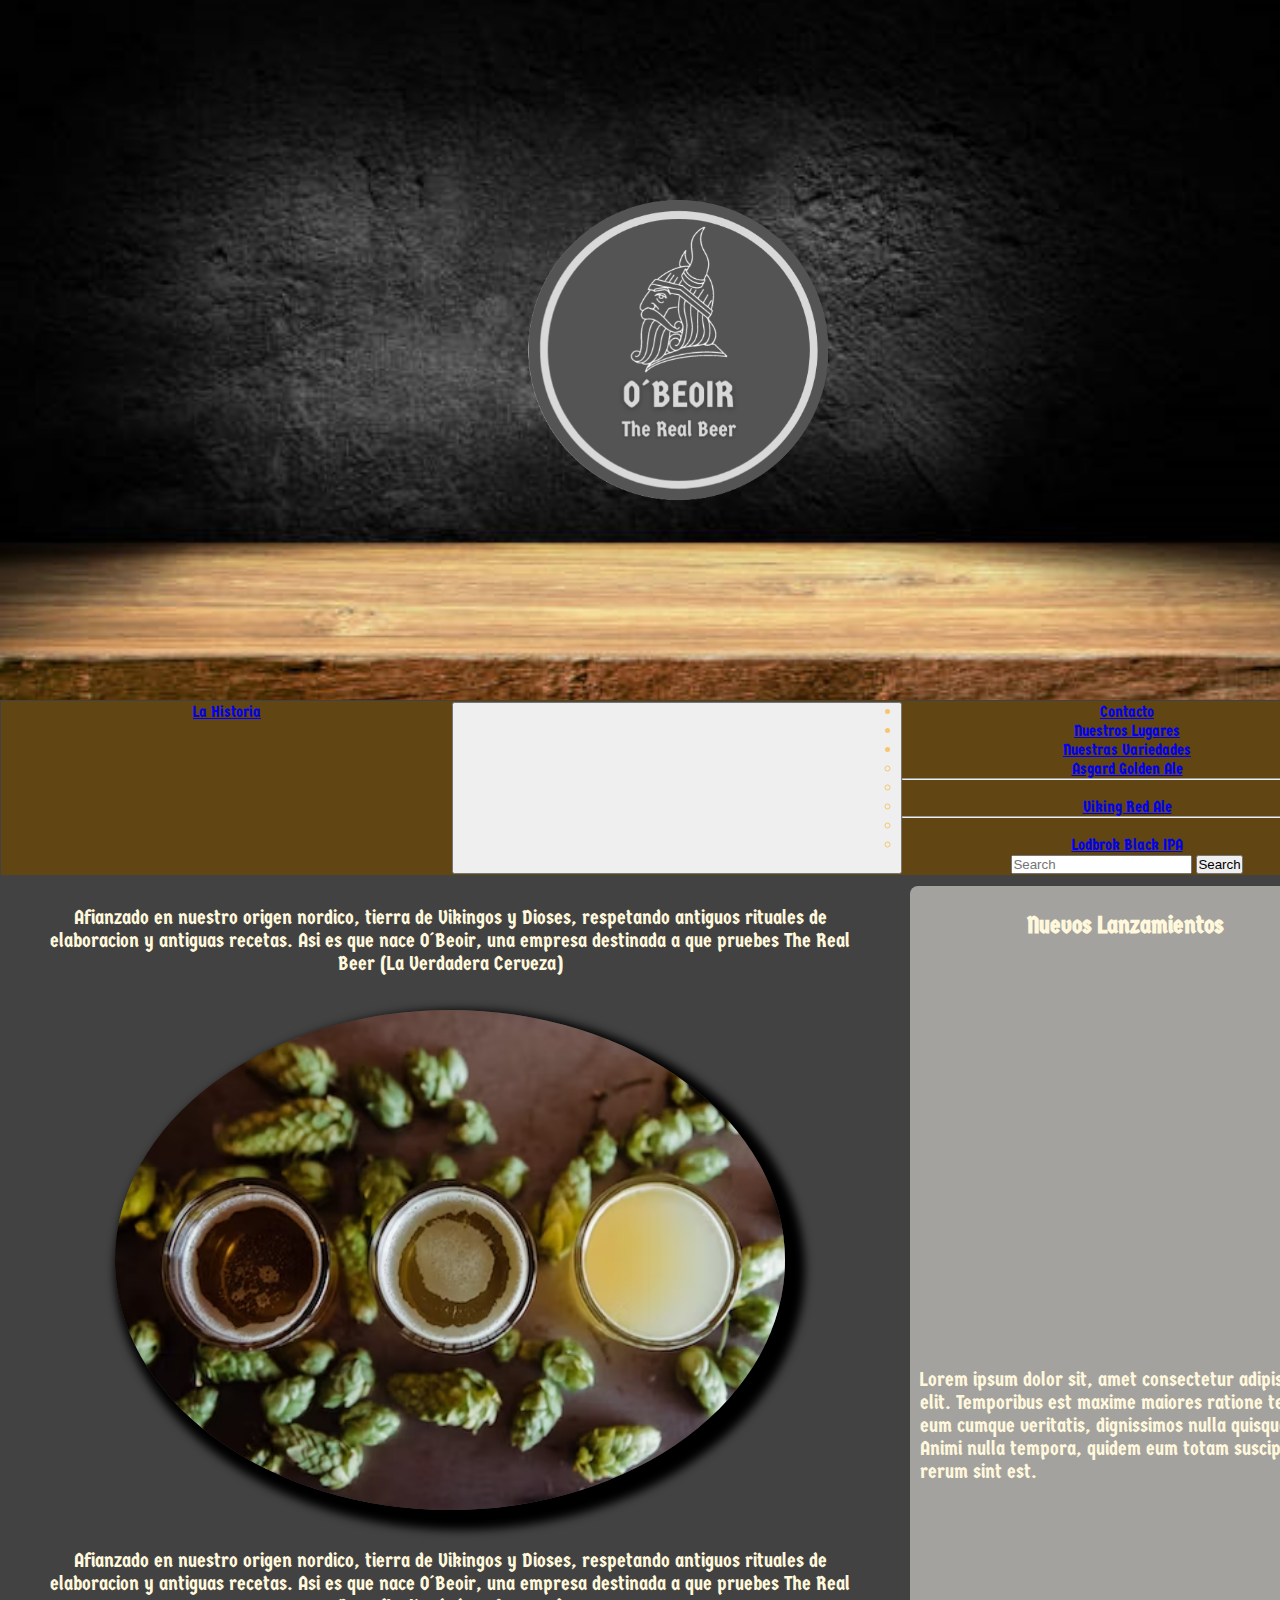
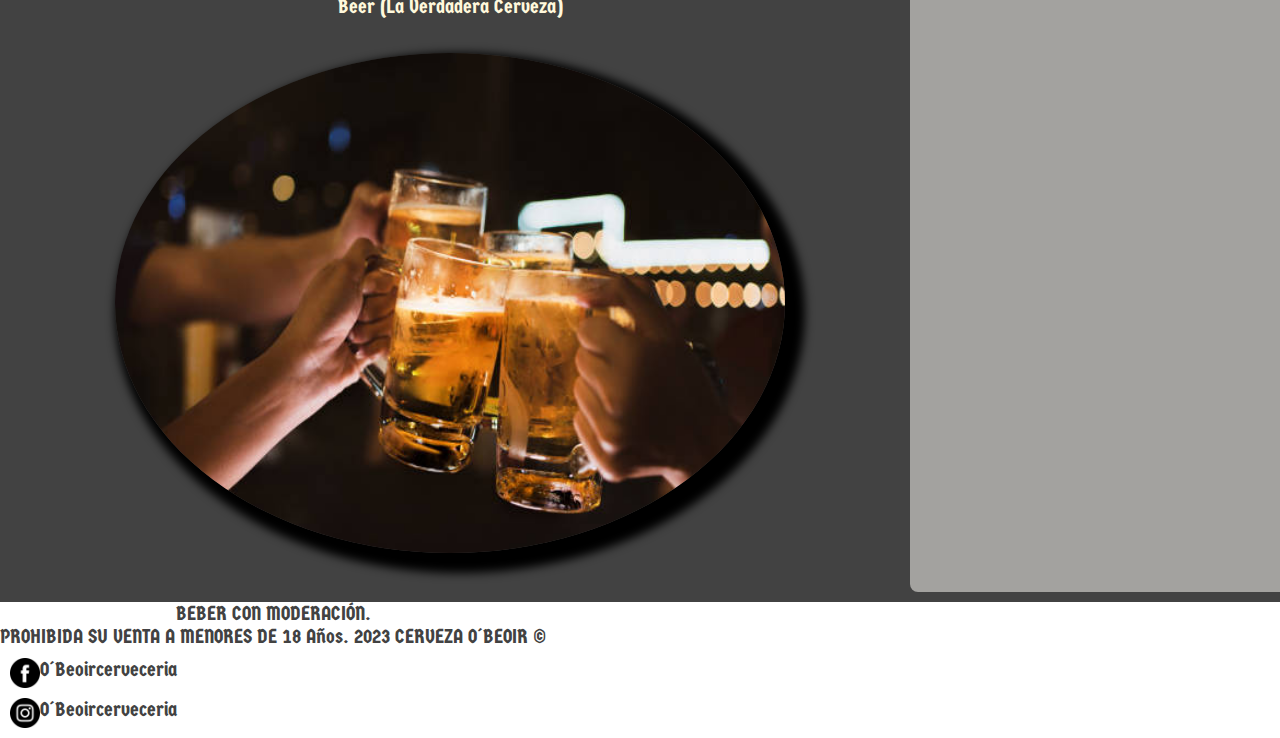
==== index.html @ e5085502 "first commit" ====
<!DOCTYPE html>
<html lang="en">
<head>
    <meta charset="UTF-8">
    <meta http-equiv="X-UA-Compatible" content="IE=edge">
    <meta name="viewport" content="width=device-width, initial-scale=1.0">
    <title>OBeoir Cerveceria</title>
    <link href="https://cdn.jsdelivr.net/npm/bootstrap@5.3.0-alpha1/dist/css/bootstrap.min.css" rel="stylesheet" integrity="sha384-GLhlTQ8iRABdZLl6O3oVMWSktQOp6b7In1Zl3/Jr59b6EGGoI1aFkw7cmDA6j6gD" crossorigin="anonymous">
    <link rel="stylesheet" href="./css/style.css">
    <link rel="preconnect" href="https://fonts.googleapis.com">
    <link rel="preconnect" href="https://fonts.gstatic.com" crossorigin>
    <link href="https://fonts.googleapis.com/css2?family=Germania+One&display=swap" rel="stylesheet">

</head>
<body class="body">
  <div class="container-fluid">
    <header class="header">
        <a class="logo" href="./index.html"><img src="./image/logo-ob.png" width="300PX" height="300px"></a>
    </header>
    <nav class="navbar navbar-expand-lg bg-body-tertiary">
        <div class="container-fluid">
          <a class="navbar-brand" href="./pages/lahistoria.html">La Historia</a>
          <button class="navbar-toggler" type="button" data-bs-toggle="collapse" data-bs-target="#navbarSupportedContent" aria-controls="navbarSupportedContent" aria-expanded="false" aria-label="Toggle navigation">
            <span class="navbar-toggler-icon"></span>
          </button>
          <div class="collapse navbar-collapse" id="navbarSupportedContent">
            <ul class="navbar-nav me-auto mb-2 mb-lg-0">
              <li class="nav-item">
                <a class="nav-link active" aria-current="page" href="./pages/contacto.html">Contacto</a>
              </li>
              <li class="nav-item">
                <a class="nav-link" href="./pages/nuestroslugares.html">Nuestros Lugares</a>
              </li>
              <li class="nav-item dropdown">
                <a class="nav-link dropdown-toggle" href="./pages/nuestrasvariedades.html" role="button" data-bs-toggle="dropdown" aria-expanded="false">
                  Nuestras Variedades
                </a>
                <ul class="dropdown-menu">
                  <li><a class="dropdown-item" href="./pages/nuestrasvariedades.html">Asgard Golden Ale</a></li>
                  <li><hr class="dropdown-divider"></li>
                  <li><a class="dropdown-item" href="./pages/nuestrasvariedades.html">Viking Red Ale</a></li>
                  <li><hr class="dropdown-divider"></li>
                  <li><a class="dropdown-item" href="./pages/nuestrasvariedades.html">Lodbrok Black IPA</a></li>
                </ul>
              </li>
            </ul>
            <form class="d-flex" role="search">
              <input class="form-control me-2" type="search" placeholder="Search" aria-label="Search">
              <button class="btn btn-outline-success" type="submit">Search</button>
            </form>
          </div>
        </div>
      </nav>
    <section class="section">
      <article>
        <p class="p">Afianzado en nuestro origen nordico, tierra de Vikingos y Dioses, respetando antiguos rituales de elaboracion y antiguas recetas. Asi es que nace O´Beoir, una empresa destinada a que pruebes The Real Beer (La Verdadera Cerveza)</p>
        <img class="img-article" src="./image/img-section1" alt="section1" width="670px" height="500px">
      </article>  
      <article>
        <p class="p">Afianzado en nuestro origen nordico, tierra de Vikingos y Dioses, respetando antiguos rituales de elaboracion y antiguas recetas. Asi es que nace O´Beoir, una empresa destinada a que pruebes The Real Beer (La Verdadera Cerveza)</p>
        <img class="img-article" src="./image/img-section2.jpg" alt="section2" width="670px" height="500px">
      </article>
    </section>
    <aside class="aside">
      <h2 class="h2">Nuevos Lanzamientos</h2>
      <iframe class="video" width="420" height="350" src="https://www.youtube.com/embed/lMfoo3arcHs" title="YouTube video player" frameborder="0" allow="accelerometer; autoplay; clipboard-write; encrypted-media; gyroscope; picture-in-picture; web-share" allowfullscreen></iframe>
      <p class="p">Lorem ipsum dolor sit, amet consectetur adipisicing elit. Temporibus est maxime maiores ratione tenetur eum cumque veritatis, dignissimos nulla quisquam. Animi nulla tempora, quidem eum totam suscipit rerum sint est.</p>
    </aside>
    <footer class="footer">
        <div class="divfooter">
            <p>BEBER CON MODERACIÓN.</p>
            <P>PROHIBIDA SU VENTA A MENORES DE 18 Años. 2023 CERVEZA O´BEOIR ©</p>
        </div>
        <div class="divfooter">
            <a class="material-icons" href="#"><img src="./image/facebook.jpg" width="30px">O´Beoircerveceria</a>
            <a class="material-icons" href="#"><img src="./image/instagram.jpg" width="30px">O´Beoircerveceria</a>
        </div>
    </footer>
  </div>
</body>
<script src="https://cdn.jsdelivr.net/npm/bootstrap@5.3.0-alpha1/dist/js/bootstrap.bundle.min.js" integrity="sha384-w76AqPfDkMBDXo30jS1Sgez6pr3x5MlQ1ZAGC+nuZB+EYdgRZgiwxhTBTkF7CXvN" crossorigin="anonymous"></script>
</html>
---- css/style.css ----
@import url('https://fonts.googleapis.com/css2?family=Germania+One&display=swap');

*{
    margin: 0;
    padding: 0;
    box-sizing: border-box;
}
.container-fluid{
    margin: 0;
    padding: 0;
    display: grid;
    grid-template-areas: 
    "header header header"
    "navbar navbar navbar"
    "section section aside"
    "section section aside"
    "footer footer footer";
    grid-template-columns: 450px 450px 450px;
    grid-template-rows: repeat(5,auto);

}
.header{
    grid-area: header;
    height: 700px;
    font-size: 25px;
    font-family: 'Germania One', cursive;
    background-image: url(../image/header.png);
    background-repeat: no-repeat;
    background-size: 1350px;
    color:rgb(32, 26, 15);
    
}

.logo{
    display: flex;
    justify-items: center;
    align-items: center;
    margin: 200px 528px;
}

.navbar{
    grid-area: navbar;
    max-width: 100%;
    margin: 1px;
    padding: 1px;
    font-family: 'Germania One', cursive;
    color: rgb(245, 198, 111);
    text-align: center;
    background-color: rgb(97, 70, 19);
}

.section{
    grid-area: section;
    background-color: rgb(66, 66, 66);
    margin: 10px;
    padding: 10px;
    text-align: center;
    color: rgb(163, 162, 159);
    font-size: 15px;
    font-family: 'Germania One', cursive;
}

.img-article{
    border-radius: 100%;
    box-shadow: 10px 10px 10px 10px black;
    margin: 25px;
    
}

.img-article:hover{
    transform: scale(1,1.8);
}

.body{
    background-color: rgb(66, 66, 66);
    font-family: 'Germania One', cursive;
    margin: 0px;
    padding: 0px;
}

.footer{
    grid-area: footer;
    font-family: 'Germania One', cursive;
    color: rgb(66, 66, 66);
    font-size: 20px;
    background-color: rgb(255, 255, 255);
    justify-items: left;
    align-items: center;
    text-align: center;
}

.material-icons{
    display: flex;
    justify-items: center;
    color: rgb(66, 66, 66);
    text-align: center;
    text-decoration: dashed;
    justify-content: center;
    margin: 10px;
}

.formulario{
    text-align: center;
    color: rgb(139, 92, 4);
    font-size: 15px;
    font-family: 'Germania One', cursive;
}

.h3{
    margin: 15px;
    padding: 10px;
    text-align: center;
    color: rgb(139, 92, 4);
    font-size: 25px;
    font-family: 'Germania One', cursive;
}

.h2{
    margin: 25px;
    color: cornsilk;
    text-align: center;

}
.aside{
    grid-area: aside;
    background-color:rgb(163, 162, 159);
    border-radius: 8px;
    margin: 10px;
}

.video{
    margin: 20px 5px;
}

.p{
    color: cornsilk;
    margin: 10px;
    font-size: 20px;
}

@media only screen and (min-width: 400px) and (max-width: 700px){

    .section{
        grid-column: 1 / 4;
        grid-row: 3 / 4;
    }

    .aside{
        grid-column: 1 / 4;
        grid-row: 4 / 5;
    }
}
/*css page nuestras variedades*/
.aside-nv{
    grid-area: aside;
    background-color:rgb(163, 162, 159);
    border-radius: 8px;
    margin: 10px;
}

.img-nv{
    border-radius: 10px;
    margin: 30px 75px;
    justify-content: center;
}

#golden{
    text-align: left;
    font-size: 30px;
    color: rgb(163, 162, 159);
    margin: 50px auto;
}

#red{
    text-align: left;
    font-size: 30px;
    color: rgb(163, 162, 159);
    margin: 50px auto;
}

#black{
    text-align: left;
    font-size: 30px;
    color: rgb(163, 162, 159);
    margin: 50px auto;
}

.h3{
    text-align: left;
    font-size: 45px;
    color: rgb(163, 162, 159);
}

.section-nv{
    grid-area: section;
    background-color: rgb(66, 66, 66);
    margin: 10px;
    padding: 10px;
    text-align: center;
    color: rgb(163, 162, 159);
    font-size: 15px;
    font-family: 'Germania One', cursive;
    }

@media only screen and (min-width: 400px) and (max-width: 700px){

    .aside-nv{
        grid-column: 1 / 4;
        grid-row: 3 / 4;
    }

    .section-nv{
        grid-column: 1 / 4;
        grid-row: 4 / 5;
    }
}

/*css la historia*/

.footer-hist{
    grid-area: footer;
    font-family: 'Germania One', cursive;
    color: rgb(66, 66, 66);
    font-size: 20px;
    background-color: rgb(255, 255, 255);
    justify-items: left;
    align-items: center;
    text-align: center;
    }

.section-hist{
    grid-area: aside;
    background-color: rgb(66, 66, 66);
    margin: 10px;
    padding: 10px;
    text-align: center;
    color: rgb(163, 162, 159);
    font-size: 15px;
    font-family: 'Germania One', cursive;
    }
    
    .aside-hist{
    grid-area: section;
    background-color:rgb(163, 162, 159);
    border-radius: 8px;
    margin: 10px;
}

.card{
    margin: 30px 60px;
}

/*css nuestros lugares*/

.section-nl1{
    grid-area: section, aside;
    background-color: rgb(66, 66, 66);
    margin: 40px 200px;
    padding: 10px;
    text-align: center;
    color: rgb(163, 162, 159);
    font-size: 15px;
    font-family: 'Germania One', cursive;
}

.section-nl2{
    grid-area: section, aside;
    background-color: rgb(66, 66, 66);
    margin: 50px 200px;
    padding: 10px;
    text-align: center;
    color: rgb(163, 162, 159);
    font-size: 15px;
    font-family: 'Germania One', cursive;
}

.footer-nl{
    grid-area: footer;
    font-family: 'Germania One', cursive;
    color: rgb(66, 66, 66);
    font-size: 20px;
    background-color: rgb(255, 255, 255);
    justify-items: left;
    align-items: center;
    text-align: center;
}
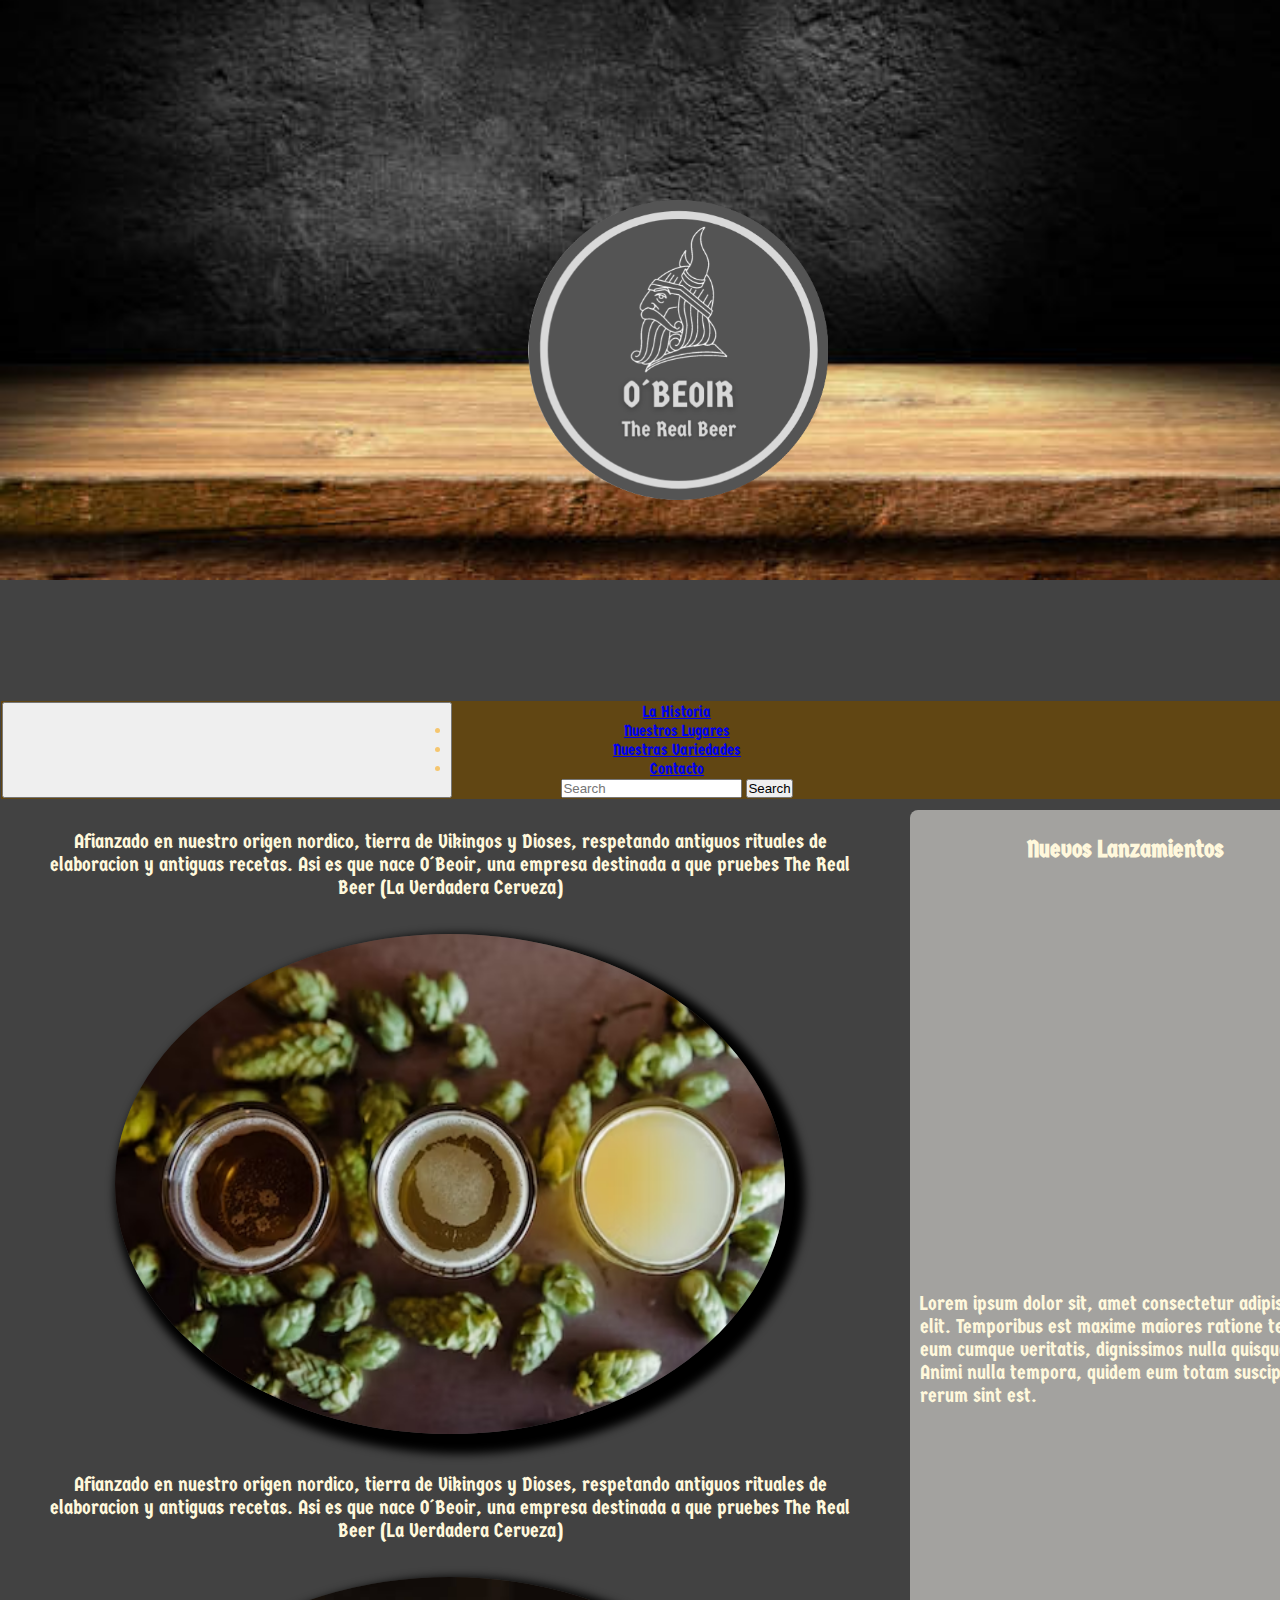
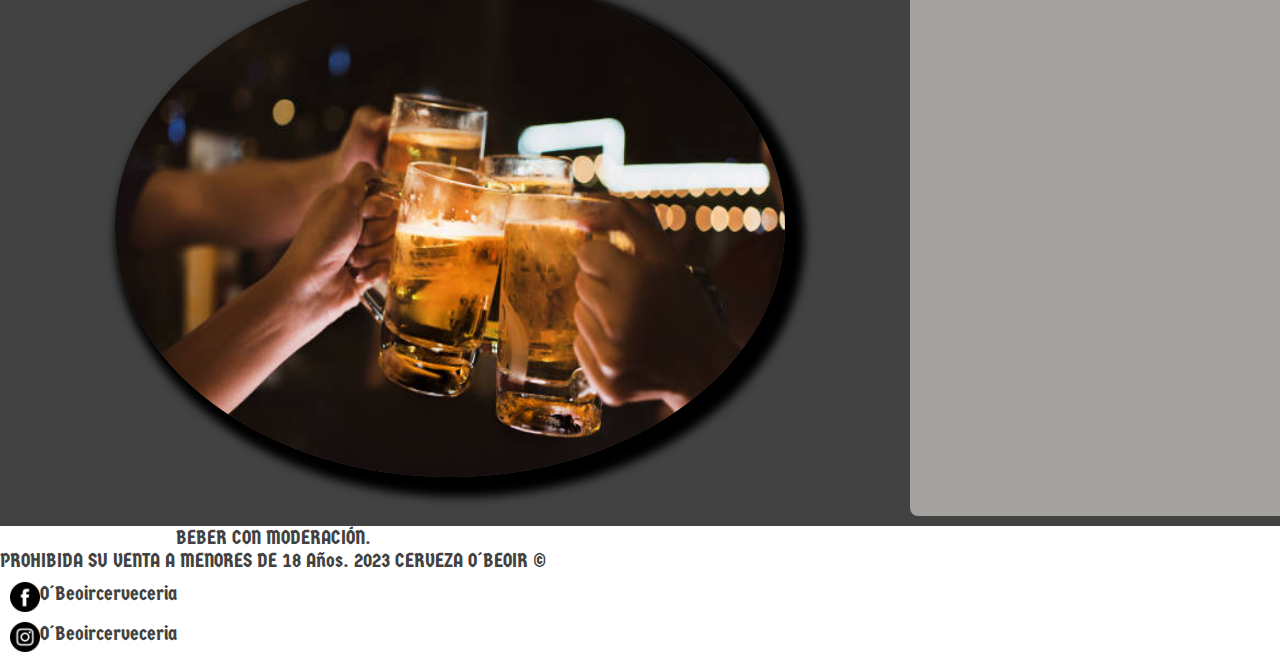
==== commit b34dd2f1: "avance y modificaciones, incluye sass y seo" ====
--- a/index.html
+++ b/index.html
@@ -4,6 +4,9 @@
     <meta charset="UTF-8">
     <meta http-equiv="X-UA-Compatible" content="IE=edge">
     <meta name="viewport" content="width=device-width, initial-scale=1.0">
+    <meta name="description" content="Nos dedicamos a la elaboracion de la verdadera cerveza artesanal, siguiendo los pasos de nuestros ancestros">
+    <meta name="keywords" content="CERVECERIA ARTESANAL, CERVEZA, CERVEZA IPA, LUPUDO, CERVEZA NEGRA, MALTA CERVEZA,CERVECERIA MODELO, VASO DE CERVEZA, AMBER LAGER, CERVEZA ROJA">
+
     <title>OBeoir Cerveceria</title>
     <link href="https://cdn.jsdelivr.net/npm/bootstrap@5.3.0-alpha1/dist/css/bootstrap.min.css" rel="stylesheet" integrity="sha384-GLhlTQ8iRABdZLl6O3oVMWSktQOp6b7In1Zl3/Jr59b6EGGoI1aFkw7cmDA6j6gD" crossorigin="anonymous">
     <link rel="stylesheet" href="./css/style.css">
@@ -18,39 +21,33 @@
         <a class="logo" href="./index.html"><img src="./image/logo-ob.png" width="300PX" height="300px"></a>
     </header>
     <nav class="navbar navbar-expand-lg bg-body-tertiary">
-        <div class="container-fluid">
+      <div class="container-fluid">
+        <button class="navbar-toggler" type="button" data-bs-toggle="collapse" data-bs-target="#navbarTogglerDemo01" aria-controls="navbarTogglerDemo01" aria-expanded="false" aria-label="Toggle navigation">
+          <span class="navbar-toggler-icon"></span>
+        </button>
+        <div class="collapse navbar-collapse" id="navbarTogglerDemo01">
           <a class="navbar-brand" href="./pages/lahistoria.html">La Historia</a>
-          <button class="navbar-toggler" type="button" data-bs-toggle="collapse" data-bs-target="#navbarSupportedContent" aria-controls="navbarSupportedContent" aria-expanded="false" aria-label="Toggle navigation">
-            <span class="navbar-toggler-icon"></span>
-          </button>
-          <div class="collapse navbar-collapse" id="navbarSupportedContent">
-            <ul class="navbar-nav me-auto mb-2 mb-lg-0">
-              <li class="nav-item">
-                <a class="nav-link active" aria-current="page" href="./pages/contacto.html">Contacto</a>
-              </li>
-              <li class="nav-item">
-                <a class="nav-link" href="./pages/nuestroslugares.html">Nuestros Lugares</a>
-              </li>
-              <li class="nav-item dropdown">
-                <a class="nav-link dropdown-toggle" href="./pages/nuestrasvariedades.html" role="button" data-bs-toggle="dropdown" aria-expanded="false">
-                  Nuestras Variedades
-                </a>
-                <ul class="dropdown-menu">
-                  <li><a class="dropdown-item" href="./pages/nuestrasvariedades.html">Asgard Golden Ale</a></li>
-                  <li><hr class="dropdown-divider"></li>
-                  <li><a class="dropdown-item" href="./pages/nuestrasvariedades.html">Viking Red Ale</a></li>
-                  <li><hr class="dropdown-divider"></li>
-                  <li><a class="dropdown-item" href="./pages/nuestrasvariedades.html">Lodbrok Black IPA</a></li>
-                </ul>
-              </li>
-            </ul>
-            <form class="d-flex" role="search">
-              <input class="form-control me-2" type="search" placeholder="Search" aria-label="Search">
-              <button class="btn btn-outline-success" type="submit">Search</button>
-            </form>
-          </div>
+          <ul class="navbar-nav me-auto mb-2 mb-lg-0">
+            <li class="nav-item">
+              <a class="nav-link active" aria-current="page" href="./pages/nuestroslugares.html">Nuestros Lugares</a>
+            </li>
+            <li class="nav-item">
+              <a class="nav-link" href="./pages/nuestrasvariedades.html">Nuestras Variedades</a>
+            </li>
+            <li class="nav-item">
+              <a class="nav-link" href="./pages/contacto.html">Contacto</a>
+            </li>
+          </ul>
+          <form class="d-flex" role="search">
+            <input class="form-control me-2" type="search" placeholder="Search" aria-label="Search">
+            <button class="btn btn-outline-success" type="submit">Search</button>
+          </form>
         </div>
-      </nav>
+      </div>
+    </nav>
+      <header class="header">
+        <a class="logo" href="./index.html"><img src="./image/logo-ob.png" width="300PX" height="300px"></a>
+      </header>
     <section class="section">
       <article>
         <p class="p">Afianzado en nuestro origen nordico, tierra de Vikingos y Dioses, respetando antiguos rituales de elaboracion y antiguas recetas. Asi es que nace O´Beoir, una empresa destinada a que pruebes The Real Beer (La Verdadera Cerveza)</p>
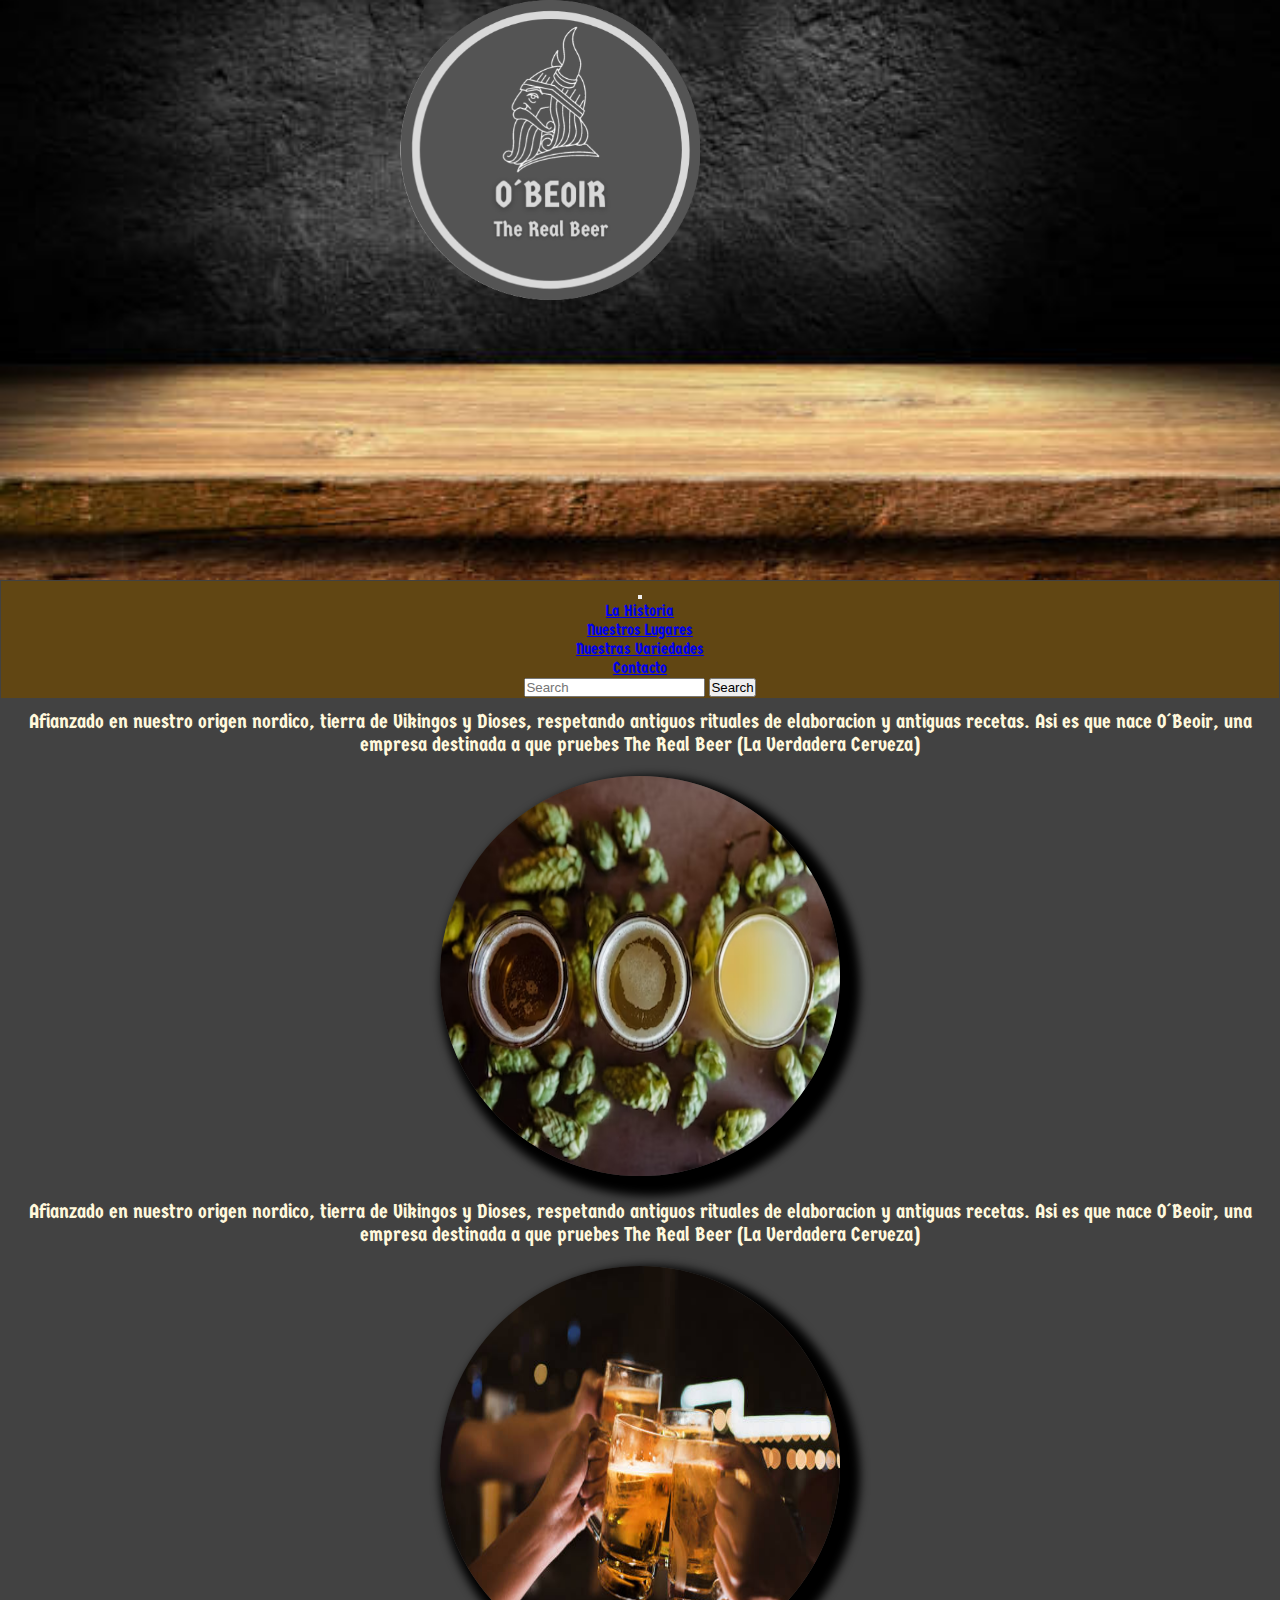
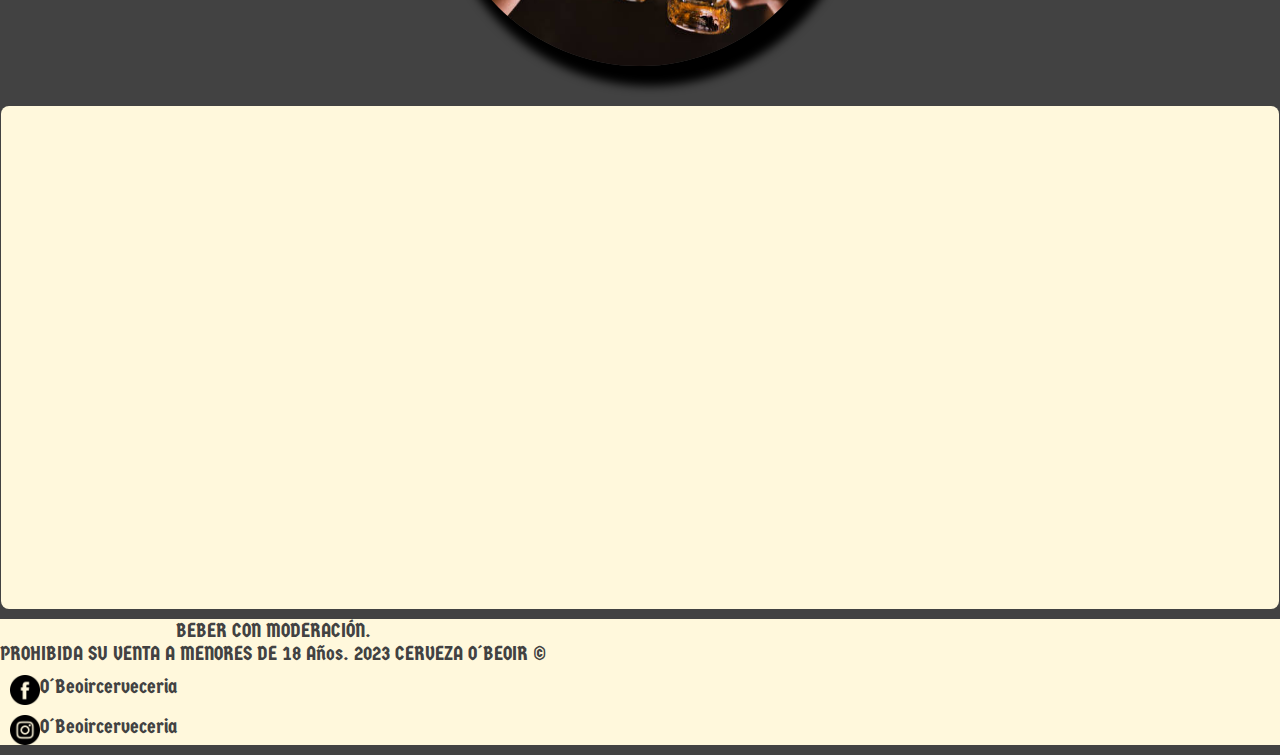
==== commit 74b73ed3: "modificaciones estructura" ====
--- a/index.html
+++ b/index.html
@@ -16,64 +16,78 @@
 
 </head>
 <body class="body">
-  <div class="container-fluid">
-    <header class="header">
-        <a class="logo" href="./index.html"><img src="./image/logo-ob.png" width="300PX" height="300px"></a>
-    </header>
-    <nav class="navbar navbar-expand-lg bg-body-tertiary">
-      <div class="container-fluid">
-        <button class="navbar-toggler" type="button" data-bs-toggle="collapse" data-bs-target="#navbarTogglerDemo01" aria-controls="navbarTogglerDemo01" aria-expanded="false" aria-label="Toggle navigation">
-          <span class="navbar-toggler-icon"></span>
-        </button>
-        <div class="collapse navbar-collapse" id="navbarTogglerDemo01">
-          <a class="navbar-brand" href="./pages/lahistoria.html">La Historia</a>
-          <ul class="navbar-nav me-auto mb-2 mb-lg-0">
-            <li class="nav-item">
-              <a class="nav-link active" aria-current="page" href="./pages/nuestroslugares.html">Nuestros Lugares</a>
-            </li>
-            <li class="nav-item">
-              <a class="nav-link" href="./pages/nuestrasvariedades.html">Nuestras Variedades</a>
-            </li>
-            <li class="nav-item">
-              <a class="nav-link" href="./pages/contacto.html">Contacto</a>
-            </li>
-          </ul>
-          <form class="d-flex" role="search">
-            <input class="form-control me-2" type="search" placeholder="Search" aria-label="Search">
-            <button class="btn btn-outline-success" type="submit">Search</button>
-          </form>
-        </div>
+  <div class="container">
+    <div class="row">
+      <div class="col">
+        <header class="header">
+          <a class="logo" href="./index.html"><img src="./image/logo-ob.png" width="300PX" height="300px"></a>
+      </header>
       </div>
-    </nav>
-      <header class="header">
-        <a class="logo" href="./index.html"><img src="./image/logo-ob.png" width="300PX" height="300px"></a>
-      </header>
-    <section class="section">
-      <article>
-        <p class="p">Afianzado en nuestro origen nordico, tierra de Vikingos y Dioses, respetando antiguos rituales de elaboracion y antiguas recetas. Asi es que nace O´Beoir, una empresa destinada a que pruebes The Real Beer (La Verdadera Cerveza)</p>
-        <img class="img-article" src="./image/img-section1" alt="section1" width="670px" height="500px">
-      </article>  
-      <article>
-        <p class="p">Afianzado en nuestro origen nordico, tierra de Vikingos y Dioses, respetando antiguos rituales de elaboracion y antiguas recetas. Asi es que nace O´Beoir, una empresa destinada a que pruebes The Real Beer (La Verdadera Cerveza)</p>
-        <img class="img-article" src="./image/img-section2.jpg" alt="section2" width="670px" height="500px">
-      </article>
-    </section>
-    <aside class="aside">
-      <h2 class="h2">Nuevos Lanzamientos</h2>
-      <iframe class="video" width="420" height="350" src="https://www.youtube.com/embed/lMfoo3arcHs" title="YouTube video player" frameborder="0" allow="accelerometer; autoplay; clipboard-write; encrypted-media; gyroscope; picture-in-picture; web-share" allowfullscreen></iframe>
-      <p class="p">Lorem ipsum dolor sit, amet consectetur adipisicing elit. Temporibus est maxime maiores ratione tenetur eum cumque veritatis, dignissimos nulla quisquam. Animi nulla tempora, quidem eum totam suscipit rerum sint est.</p>
-    </aside>
-    <footer class="footer">
-        <div class="divfooter">
-            <p>BEBER CON MODERACIÓN.</p>
-            <P>PROHIBIDA SU VENTA A MENORES DE 18 Años. 2023 CERVEZA O´BEOIR ©</p>
-        </div>
-        <div class="divfooter">
-            <a class="material-icons" href="#"><img src="./image/facebook.jpg" width="30px">O´Beoircerveceria</a>
-            <a class="material-icons" href="#"><img src="./image/instagram.jpg" width="30px">O´Beoircerveceria</a>
-        </div>
-    </footer>
-  </div>
+    </div>
+    <div class="row">
+      <div class="col">
+        <nav class="navbar navbar-expand-lg bg-body-tertiary">
+          <div class="container-fluid">
+            <button class="navbar-toggler" type="button" data-bs-toggle="collapse" data-bs-target="#navbarTogglerDemo01" aria-controls="navbarTogglerDemo01" aria-expanded="false" aria-label="Toggle navigation">
+              <span class="navbar-toggler-icon"></span>
+            </button>
+            <div class="collapse navbar-collapse" id="navbarTogglerDemo01">
+              <a class="navbar-brand" href="./pages/lahistoria.html">La Historia</a>
+              <ul class="navbar-nav me-auto mb-2 mb-lg-0">
+                <li class="nav-item">
+                  <a class="nav-link active" aria-current="page" href="./pages/nuestroslugares.html">Nuestros Lugares</a>
+                </li>
+                <li class="nav-item">
+                  <a class="nav-link" href="./pages/nuestrasvariedades.html">Nuestras Variedades</a>
+                </li>
+                <li class="nav-item">
+                  <a class="nav-link" href="./pages/contacto.html">Contacto</a>
+                </li>
+              </ul>
+              <form class="d-flex" role="search">
+                <input class="form-control me-2" type="search" placeholder="Search" aria-label="Search">
+                <button class="btn btn-outline-success" type="submit">Search</button>
+              </form>
+            </div>
+          </div>
+        </nav>
+      </div>
+    </div>
+    <div class="row">
+      <div class="col-xl-7 col-sm-8">
+        <section class="section">
+          <article>
+            <p class="p">Afianzado en nuestro origen nordico, tierra de Vikingos y Dioses, respetando antiguos rituales de elaboracion y antiguas recetas. Asi es que nace O´Beoir, una empresa destinada a que pruebes The Real Beer (La Verdadera Cerveza)</p>
+            <img class="img-article" src="./image/img-section1" alt="section1" width="400px" height="400px">
+          </article>  
+          <article>
+            <p class="p">Afianzado en nuestro origen nordico, tierra de Vikingos y Dioses, respetando antiguos rituales de elaboracion y antiguas recetas. Asi es que nace O´Beoir, una empresa destinada a que pruebes The Real Beer (La Verdadera Cerveza)</p>
+            <img class="img-article" src="./image/img-section2.jpg" alt="section2" width="400px" height="400px">
+          </article>
+        </section>
+      </div>
+      <div class="col-xl-5 col-sm-4">
+        <aside class="aside">
+          <h2 class="h2">Nuevos Lanzamientos</h2>
+          <iframe class="video" width="420" height="350" src="https://www.youtube.com/embed/lMfoo3arcHs" title="YouTube video player" frameborder="0" allow="accelerometer; autoplay; clipboard-write; encrypted-media; gyroscope; picture-in-picture; web-share" allowfullscreen></iframe>
+          <p class="p">Lorem ipsum dolor sit, amet consectetur adipisicing elit. Temporibus est maxime maiores ratione tenetur eum cumque veritatis, dignissimos nulla quisquam. Animi nulla tempora, quidem eum totam suscipit rerum sint est.</p>
+        </aside>
+      </div>
+    </div>
+    <div class="row">  
+      <div class="col">
+        <footer class="footer">
+          <div class="divfooter">
+              <p>BEBER CON MODERACIÓN.</p>
+              <P>PROHIBIDA SU VENTA A MENORES DE 18 Años. 2023 CERVEZA O´BEOIR ©</p>
+          </div>
+          <div class="divfooter">
+              <a class="material-icons" href="#"><img src="./image/facebook.jpg" width="30px">O´Beoircerveceria</a>
+              <a class="material-icons" href="#"><img src="./image/instagram.jpg" width="30px">O´Beoircerveceria</a>
+          </div>
+      </footer>
+      </div>
+    </div>
 </body>
 <script src="https://cdn.jsdelivr.net/npm/bootstrap@5.3.0-alpha1/dist/js/bootstrap.bundle.min.js" integrity="sha384-w76AqPfDkMBDXo30jS1Sgez6pr3x5MlQ1ZAGC+nuZB+EYdgRZgiwxhTBTkF7CXvN" crossorigin="anonymous"></script>
 </html>--- a/css/style.css
+++ b/css/style.css
@@ -1,286 +1,453 @@
-@import url('https://fonts.googleapis.com/css2?family=Germania+One&display=swap');
-
-*{
-    margin: 0;
-    padding: 0;
-    box-sizing: border-box;
-}
-.container-fluid{
-    margin: 0;
-    padding: 0;
-    display: grid;
-    grid-template-areas: 
-    "header header header"
-    "navbar navbar navbar"
-    "section section aside"
-    "section section aside"
-    "footer footer footer";
-    grid-template-columns: 450px 450px 450px;
-    grid-template-rows: repeat(5,auto);
-
-}
-.header{
-    grid-area: header;
-    height: 700px;
-    font-size: 25px;
-    font-family: 'Germania One', cursive;
-    background-image: url(../image/header.png);
-    background-repeat: no-repeat;
-    background-size: 1350px;
-    color:rgb(32, 26, 15);
-    
-}
-
-.logo{
-    display: flex;
-    justify-items: center;
-    align-items: center;
-    margin: 200px 528px;
-}
-
-.navbar{
-    grid-area: navbar;
-    max-width: 100%;
-    margin: 1px;
-    padding: 1px;
-    font-family: 'Germania One', cursive;
-    color: rgb(245, 198, 111);
-    text-align: center;
-    background-color: rgb(97, 70, 19);
-}
-
-.section{
-    grid-area: section;
-    background-color: rgb(66, 66, 66);
-    margin: 10px;
-    padding: 10px;
-    text-align: center;
-    color: rgb(163, 162, 159);
-    font-size: 15px;
-    font-family: 'Germania One', cursive;
-}
-
-.img-article{
-    border-radius: 100%;
-    box-shadow: 10px 10px 10px 10px black;
-    margin: 25px;
-    
-}
-
-.img-article:hover{
-    transform: scale(1,1.8);
-}
-
-.body{
-    background-color: rgb(66, 66, 66);
-    font-family: 'Germania One', cursive;
-    margin: 0px;
-    padding: 0px;
-}
-
-.footer{
-    grid-area: footer;
-    font-family: 'Germania One', cursive;
-    color: rgb(66, 66, 66);
-    font-size: 20px;
-    background-color: rgb(255, 255, 255);
-    justify-items: left;
-    align-items: center;
-    text-align: center;
-}
-
-.material-icons{
-    display: flex;
-    justify-items: center;
-    color: rgb(66, 66, 66);
-    text-align: center;
-    text-decoration: dashed;
-    justify-content: center;
-    margin: 10px;
-}
-
-.formulario{
-    text-align: center;
-    color: rgb(139, 92, 4);
-    font-size: 15px;
-    font-family: 'Germania One', cursive;
-}
-
-.h3{
-    margin: 15px;
-    padding: 10px;
-    text-align: center;
-    color: rgb(139, 92, 4);
-    font-size: 25px;
-    font-family: 'Germania One', cursive;
-}
-
-.h2{
-    margin: 25px;
-    color: cornsilk;
-    text-align: center;
-
-}
-.aside{
-    grid-area: aside;
-    background-color:rgb(163, 162, 159);
-    border-radius: 8px;
-    margin: 10px;
-}
-
-.video{
-    margin: 20px 5px;
-}
-
-.p{
-    color: cornsilk;
-    margin: 10px;
-    font-size: 20px;
-}
-
-@media only screen and (min-width: 400px) and (max-width: 700px){
-
-    .section{
-        grid-column: 1 / 4;
-        grid-row: 3 / 4;
-    }
-
-    .aside{
-        grid-column: 1 / 4;
-        grid-row: 4 / 5;
-    }
+@import url("https://fonts.googleapis.com/css2?family=Germania+One&display=swap");
+
+* {
+  margin: 0;
+  padding: 0;
+  box-sizing: border-box;
+}
+
+
+.container {
+  margin: 0px;
+  padding: 0px;
+}
+
+/*css index*/
+.header {
+  height: 580px;
+  font-size: 25px;
+  font-family: "Germania One", cursive;
+  background-image: url(../image/header.png);
+  background-repeat: no-repeat;
+  background-size: 1350px;
+  color: rgb(32, 26, 15);
+}
+
+.logo {
+  display: flex;
+  justify-items: center;
+  align-items: center;
+  margin: 0px 400px;
+}
+
+.navbar {
+  margin: 1px;
+  padding: 1px;
+  font-family: "Germania One", cursive;
+  color: rgb(245, 198, 111);
+  text-align: center;
+  background-color: rgb(97, 70, 19);
+}
+
+.section {
+  background-color: rgb(66, 66, 66);
+  margin: 1px;
+  padding: 1px;
+  text-align: center;
+  color: cornsilk;
+  font-size: 15px;
+  font-family: "Germania One", cursive;
+}
+
+.img-article {
+  border-radius: 50%;
+  box-shadow: 10px 10px 10px 10px black;
+  margin: 10px;
+}
+
+.img-article:hover {
+  transform: scale(1, 1.5);
+}
+
+.body {
+  background-color: rgb(66, 66, 66);
+  font-family: "Germania One", cursive;
+}
+
+.footer {
+  font-family: "Germania One", cursive;
+  color: rgb(66, 66, 66);
+  font-size: 20px;
+  background-color: cornsilk;
+  justify-items: left;
+  align-items: center;
+  text-align: center;
+}
+
+.material-icons {
+  display: flex;
+  justify-items: center;
+  color: rgb(66, 66, 66);
+  text-align: center;
+  text-decoration: dashed;
+  justify-content: center;
+  margin: 10px;
+}
+
+.h3 {
+  margin: 15px;
+  padding: 10px;
+  text-align: center;
+  color: rgb(139, 92, 4);
+  font-size: 25px;
+  font-family: "Germania One", cursive;
+}
+
+.h2 {
+  margin: 25px;
+  color: cornsilk;
+  text-align: center;
+}
+
+.aside {
+  background-color: cornsilk;
+  border-radius: 8px;
+  margin: 1px;
+}
+
+.video {
+  margin: 20px 5px;
+}
+
+.p {
+  color: cornsilk;
+  margin: 10px;
+  font-size: 20px;
+}
+/*media query
+@media only screen and (min-width: 400px) and (max-width: 700px) {
+  .header {
+    width: auto;
+  }
+  .logo {
+    margin: 5%;
+  }
+  .section {
+    grid-column: 1/4;
+    grid-row: 3/4;
+    max-width: 30%;
+  }
+  .img-article {
+    margin: auto;
+    width: 80%;
+  }
+  .aside {
+    grid-column: 1/4;
+    grid-row: 4/5;
+    max-width: 30%;
+  }
+  .footer {
+    max-width: 30%;
+  }
+  .video {
+    margin: auto;
+    width: 300px;
+  }
+}
+
+@media only screen and (min-width: 200px) and (max-width: 399px){
+
+  .header{
+      width: auto;
+  }
+
+  .logo{
+      margin: 5%;
+  }
+
+  .section{
+      grid-column: 1 / 4;
+      grid-row: 3 / 4;
+      max-width: 30%;
+  }
+
+  .img-article{
+      margin: auto;
+      width: 80%;
+  }
+
+  .aside{
+      grid-column: 1 / 4;
+      grid-row: 4 / 5;
+      max-width: 30%;
+  }
+
+  .footer{
+      max-width: 30%;
+  }
+
+  .video{
+      margin: auto;
+      width: 300px;
+  }
+}*/
+
+/*css page contacto*/
+.main {
+  grid-area: aside;
+  text-align: center;
+  color: cornsilk;
+  font-size: 15px;
+  font-family: "Germania One", cursive;
+}
+
+.contacto {
+  grid-area: section;
+  text-align: center;
+  margin: 100px;
+  color: cornsilk;
+  font-size: 15px;
+  font-family: "Germania One", cursive;
+}
+/*
+@media only screen and (min-width: 400px) and (max-width: 700px) {
+  .main {
+    grid-column: 1/4;
+    grid-row: 3/4;
+    max-width: 30%;
+  }
+  .contacto {
+    grid-column: 1/4;
+    grid-row: 4/5;
+    max-width: 20%;
+    margin: 35px;
+  }
+  .img-contacto {
+    width: 350px;
+    max-height: 600px;
+  }
+  .footer-hist {
+    max-width: 30%;
+  }
+}
+
+@media only screen and (min-width: 200px) and (max-width: 399px) {
+  .main {
+    grid-column: 1/4;
+    grid-row: 3/4;
+    max-width: 30%;
+  }
+  .contacto {
+    grid-column: 1/4;
+    grid-row: 4/5;
+    max-width: 20%;
+    margin: 35px;
+  }
+  .img-contacto {
+    width: 350px;
+    max-height: 600px;
+  }
+  .footer-hist {
+    max-width: 30%;
+  }
 }
 /*css page nuestras variedades*/
-.aside-nv{
-    grid-area: aside;
-    background-color:rgb(163, 162, 159);
-    border-radius: 8px;
-    margin: 10px;
-}
-
-.img-nv{
-    border-radius: 10px;
-    margin: 30px 75px;
-    justify-content: center;
-}
-
-#golden{
-    text-align: left;
-    font-size: 30px;
-    color: rgb(163, 162, 159);
-    margin: 50px auto;
-}
-
-#red{
-    text-align: left;
-    font-size: 30px;
-    color: rgb(163, 162, 159);
-    margin: 50px auto;
-}
-
-#black{
-    text-align: left;
-    font-size: 30px;
-    color: rgb(163, 162, 159);
-    margin: 50px auto;
-}
-
-.h3{
-    text-align: left;
-    font-size: 45px;
-    color: rgb(163, 162, 159);
-}
-
-.section-nv{
-    grid-area: section;
-    background-color: rgb(66, 66, 66);
-    margin: 10px;
-    padding: 10px;
-    text-align: center;
-    color: rgb(163, 162, 159);
-    font-size: 15px;
-    font-family: 'Germania One', cursive;
-    }
-
-@media only screen and (min-width: 400px) and (max-width: 700px){
-
-    .aside-nv{
-        grid-column: 1 / 4;
-        grid-row: 3 / 4;
-    }
-
-    .section-nv{
-        grid-column: 1 / 4;
-        grid-row: 4 / 5;
-    }
+.aside-nv {
+  grid-area: aside;
+  background-color: cornsilk;
+  border-radius: 8px;
+  margin: 10px;
+}
+
+.img-nv {
+  border-radius: 10px;
+  margin: 30px 75px;
+  justify-content: center;
+}
+
+#golden {
+  text-align: left;
+  font-size: 30px;
+  color: cornsilk;
+  margin: 50px auto;
+}
+
+#red {
+  text-align: left;
+  font-size: 30px;
+  color: cornsilk;
+  margin: 50px auto;
+}
+
+#black {
+  text-align: left;
+  font-size: 30px;
+  color: cornsilk;
+  margin: 50px auto;
+}
+
+.h3 {
+  text-align: left;
+  font-size: 45px;
+  color: cornsilk;
+}
+
+.section-nv {
+  grid-area: section;
+  background-color: rgb(66, 66, 66);
+  margin: 10px;
+  padding: 10px;
+  text-align: center;
+  color: cornsilk;
+  font-size: 15px;
+  font-family: "Germania One", cursive;
+}
+/*
+@media only screen and (min-width: 400px) and (max-width: 700px) {
+  .aside-nv {
+    grid-column: 1/4;
+    grid-row: 3/4;
+  }
+  .section-nv {
+    grid-column: 1/4;
+    grid-row: 4/5;
+  }
+}
+
+
+@media only screen and (min-width: 200px) and (max-width: 399px) {
+  .aside-nv {
+    grid-column: 1/4;
+    grid-row: 3/4;
+  }
+  .section-nv {
+    grid-column: 1/4;
+    grid-row: 4/5;
+  }
 }
 
 /*css la historia*/
-
-.footer-hist{
-    grid-area: footer;
-    font-family: 'Germania One', cursive;
-    color: rgb(66, 66, 66);
-    font-size: 20px;
-    background-color: rgb(255, 255, 255);
-    justify-items: left;
-    align-items: center;
-    text-align: center;
-    }
-
-.section-hist{
-    grid-area: aside;
-    background-color: rgb(66, 66, 66);
-    margin: 10px;
-    padding: 10px;
-    text-align: center;
-    color: rgb(163, 162, 159);
-    font-size: 15px;
-    font-family: 'Germania One', cursive;
-    }
-    
-    .aside-hist{
-    grid-area: section;
-    background-color:rgb(163, 162, 159);
-    border-radius: 8px;
-    margin: 10px;
-}
-
-.card{
-    margin: 30px 60px;
-}
-
+.footer-hist {
+  grid-area: footer;
+  font-family: "Germania One", cursive;
+  color: rgb(66, 66, 66);
+  font-size: 20px;
+  background-color: rgb(255, 255, 255);
+  justify-items: left;
+  align-items: center;
+  text-align: center;
+}
+
+.section-hist {
+  grid-area: aside;
+  background-color: rgb(66, 66, 66);
+  margin: 10px;
+  padding: 10px;
+  text-align: center;
+  color: cornsilk;
+  font-size: 15px;
+  font-family: "Germania One", cursive;
+}
+
+.aside-hist {
+  grid-area: section;
+  background-color: cornsilk;
+  border-radius: 8px;
+  margin: 10px;
+}
+
+.card {
+  margin: 30px 60px;
+}
+/*
+@media only screen and (min-width: 400px) and (max-width: 700px) {
+  .section-hist {
+    grid-column: 1/4;
+    grid-row: 3/4;
+    max-width: 30%;
+  }
+  .aside-hist {
+    grid-column: 1/4;
+    grid-row: 4/5;
+    max-width: 30%;
+  }
+  .footer-hist {
+    max-width: 30%;
+  }
+}
+
+@media only screen and (min-width: 200px) and (max-width: 399px) {
+  .section-hist {
+    grid-column: 1/4;
+    grid-row: 3/4;
+    max-width: 30%;
+  }
+  .aside-hist {
+    grid-column: 1/4;
+    grid-row: 4/5;
+    max-width: 30%;
+  }
+  .footer-hist {
+    max-width: 30%;
+  }
+}
 /*css nuestros lugares*/
-
-.section-nl1{
-    grid-area: section, aside;
-    background-color: rgb(66, 66, 66);
-    margin: 40px 200px;
-    padding: 10px;
-    text-align: center;
-    color: rgb(163, 162, 159);
-    font-size: 15px;
-    font-family: 'Germania One', cursive;
-}
-
-.section-nl2{
-    grid-area: section, aside;
-    background-color: rgb(66, 66, 66);
-    margin: 50px 200px;
-    padding: 10px;
-    text-align: center;
-    color: rgb(163, 162, 159);
-    font-size: 15px;
-    font-family: 'Germania One', cursive;
-}
-
-.footer-nl{
-    grid-area: footer;
-    font-family: 'Germania One', cursive;
-    color: rgb(66, 66, 66);
-    font-size: 20px;
-    background-color: rgb(255, 255, 255);
-    justify-items: left;
-    align-items: center;
-    text-align: center;
-}+.section-nl1 {
+  grid-area: section;
+  background-color: rgb(66, 66, 66);
+  width: 60%;
+  margin: 20px 5px;
+  padding: 10px;
+  text-align: center;
+  color: cornsilk;
+  font-size: 15px;
+  font-family: "Germania One", cursive;
+}
+
+.section-nl2 {
+  grid-area: aside;
+  background-color: rgb(66, 66, 66);
+  margin: 20px 0px;
+  padding: 10px;
+  width: 400px;
+  text-align: center;
+  color: rgb(163, 162, 159);
+  font-size: 15px;
+  font-family: "Germania One", cursive;
+}
+
+.footer-nl {
+  grid-area: footer;
+  font-family: "Germania One", cursive;
+  color: rgb(66, 66, 66);
+  font-size: 20px;
+  background-color: rgb(255, 255, 255);
+  justify-items: left;
+  align-items: center;
+  text-align: center;
+}
+/*
+@media only screen and (min-width: 400px) and (max-width: 700px) {
+  .section-nl1 {
+    grid-column: 1/4;
+    grid-row: 3/4;
+    max-width: 30%;
+  }
+  .section-nl2 {
+    grid-column: 1/4;
+    grid-row: 4/5;
+    max-width: 30%;
+  }
+  .footer-nl {
+    max-width: 30%;
+  }
+}
+
+@media only screen and (min-width: 200px) and (max-width: 399px) {
+  .section-nl1 {
+    grid-column: 1/4;
+    grid-row: 3/4;
+    max-width: 30%;
+  }
+  .section-nl2 {
+    grid-column: 1/4;
+    grid-row: 4/5;
+    max-width: 30%;
+  }
+  .footer-nl {
+    max-width: 30%;
+  }
+}
+
+
+/*# sourceMappingURL=style.css.map */
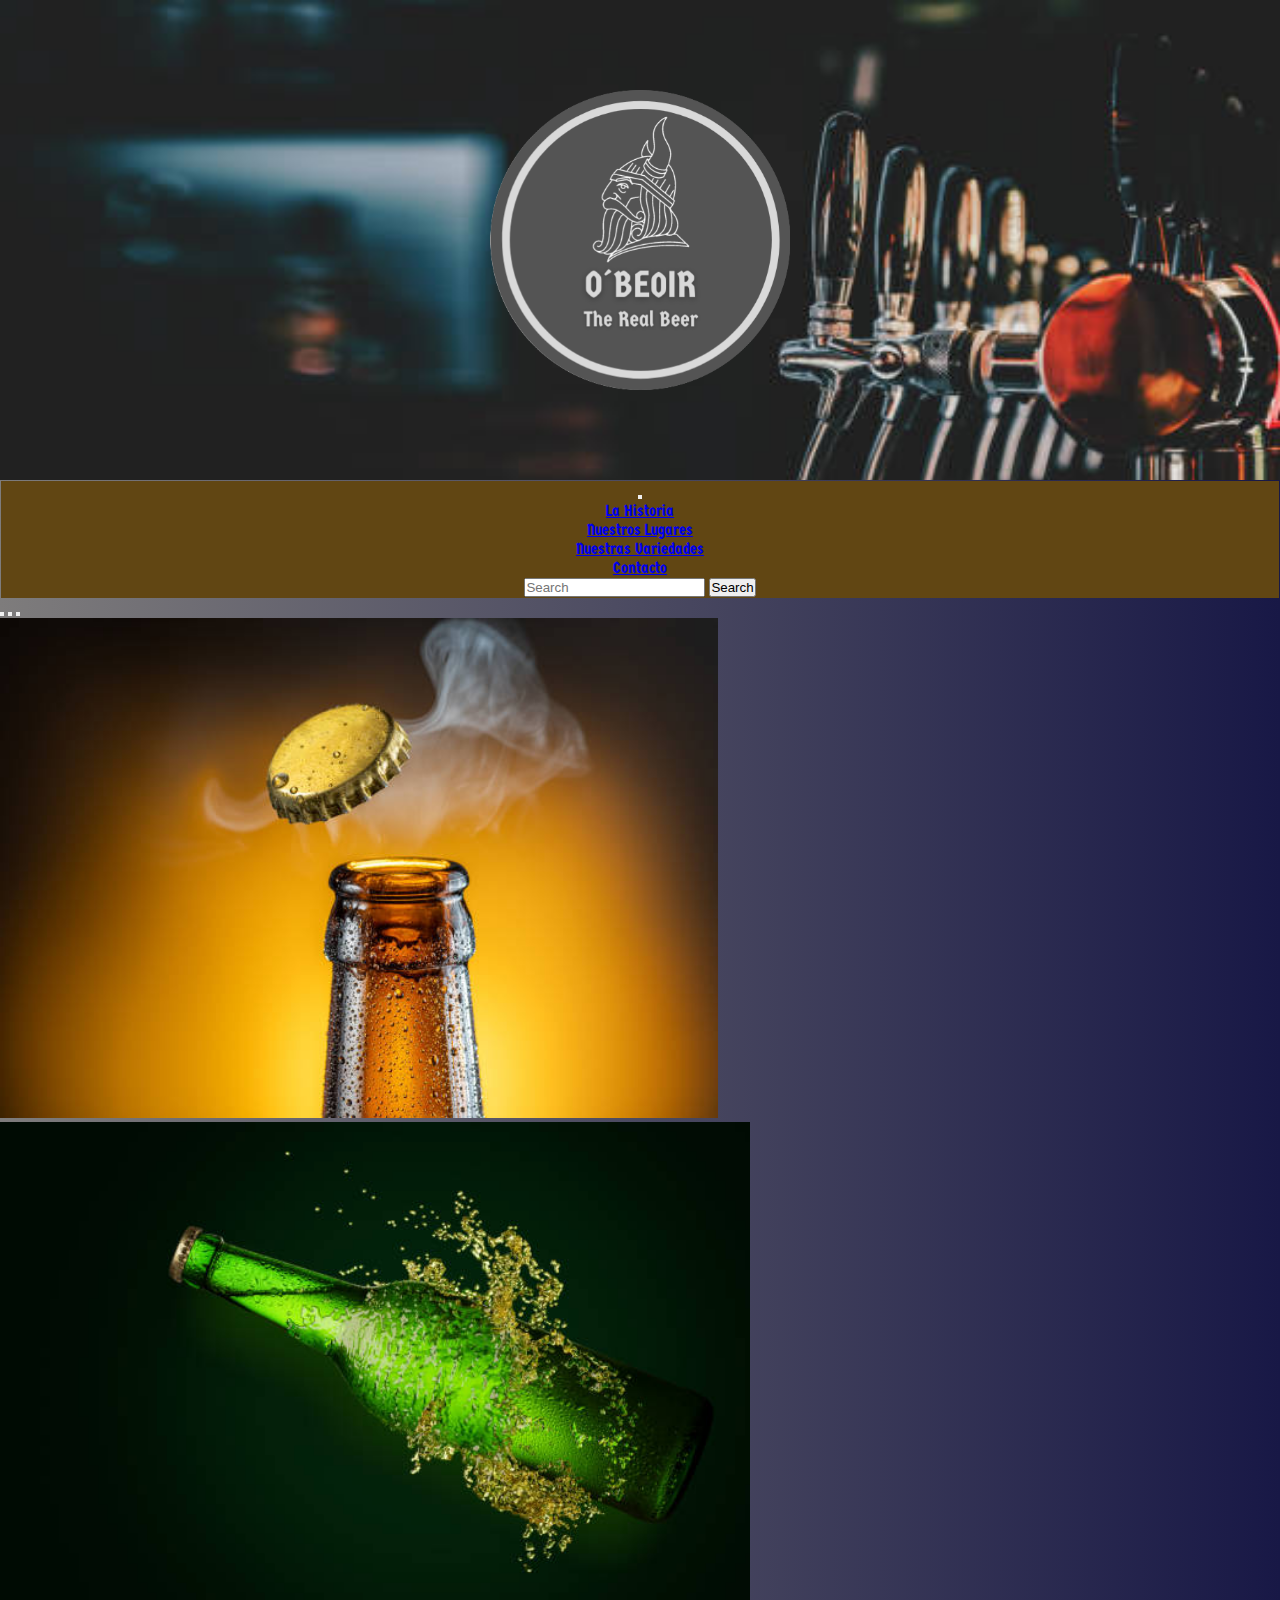
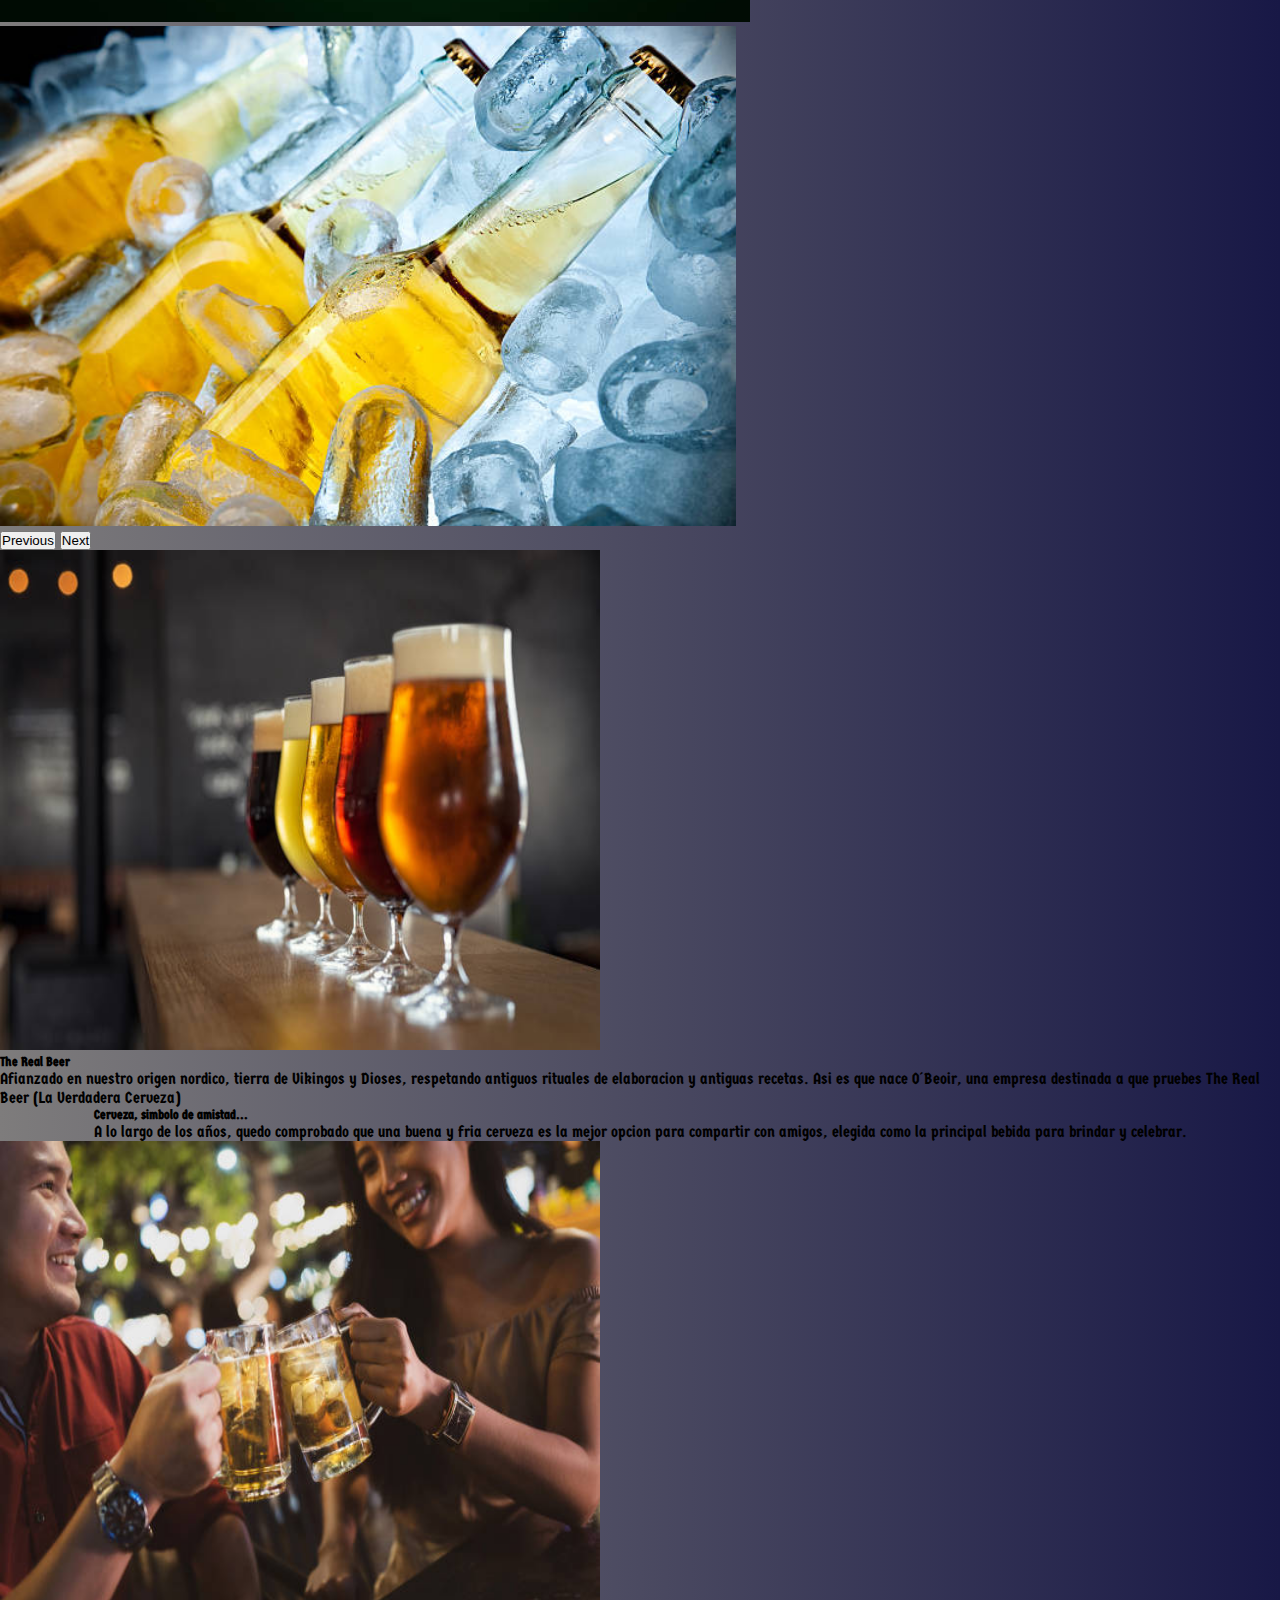
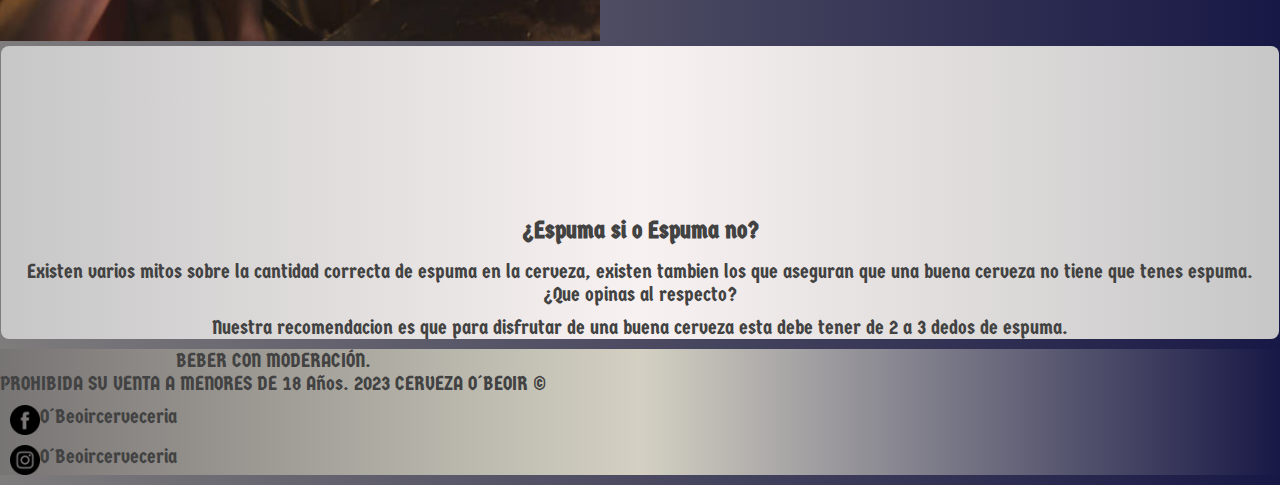
==== commit 358d10e9: "mejoras y ultimos detalles" ====
--- a/index.html
+++ b/index.html
@@ -16,7 +16,7 @@
 
 </head>
 <body class="body">
-  <div class="container">
+  <div class="container-fluid">
     <div class="row">
       <div class="col">
         <header class="header">
@@ -54,26 +54,61 @@
       </div>
     </div>
     <div class="row">
-      <div class="col-xl-7 col-sm-8">
-        <section class="section">
-          <article>
-            <p class="p">Afianzado en nuestro origen nordico, tierra de Vikingos y Dioses, respetando antiguos rituales de elaboracion y antiguas recetas. Asi es que nace O´Beoir, una empresa destinada a que pruebes The Real Beer (La Verdadera Cerveza)</p>
-            <img class="img-article" src="./image/img-section1" alt="section1" width="400px" height="400px">
-          </article>  
-          <article>
-            <p class="p">Afianzado en nuestro origen nordico, tierra de Vikingos y Dioses, respetando antiguos rituales de elaboracion y antiguas recetas. Asi es que nace O´Beoir, una empresa destinada a que pruebes The Real Beer (La Verdadera Cerveza)</p>
-            <img class="img-article" src="./image/img-section2.jpg" alt="section2" width="400px" height="400px">
-          </article>
-        </section>
+      <div class="col">
+        <div id="carouselExampleIndicators" class="carousel slide">
+          <div class="carousel-indicators">
+            <button type="button" data-bs-target="#carouselExampleIndicators" data-bs-slide-to="0" class="active" aria-current="true" aria-label="Slide 1"></button>
+            <button type="button" data-bs-target="#carouselExampleIndicators" data-bs-slide-to="1" aria-label="Slide 2"></button>
+            <button type="button" data-bs-target="#carouselExampleIndicators" data-bs-slide-to="2" aria-label="Slide 3"></button>
+          </div>
+          <div class="carousel-inner">
+            <div class="carousel-item active">
+              <img src="./image/carrusel4.jpg" class="d-block w-100" height="500px" max-width="1000px" alt="carrusel1">
+            </div>
+            <div class="carousel-item">
+              <img src="./image/carrusel1.jpg" class="d-block w-100" height="500px" max-width="1000px" alt="carrusel2">
+            </div>
+            <div class="carousel-item">
+              <img src="./image/carrusel.jpg" class="d-block w-100" height="500px" max-width="1000px" alt="carrusel3">
+            </div>
+          </div>
+          <button class="carousel-control-prev" type="button" data-bs-target="#carouselExampleIndicators" data-bs-slide="prev">
+            <span class="carousel-control-prev-icon" aria-hidden="true"></span>
+            <span class="visually-hidden">Previous</span>
+          </button>
+          <button class="carousel-control-next" type="button" data-bs-target="#carouselExampleIndicators" data-bs-slide="next">
+            <span class="carousel-control-next-icon" aria-hidden="true"></span>
+            <span class="visually-hidden">Next</span>
+          </button>
+        </div>
       </div>
-      <div class="col-xl-5 col-sm-4">
+    </div>
+    <div class="row">
+      <div class="col">
+        <div class="card mb-3">
+          <img src="./image/carrusel3.jpg" class="card-img-top" alt="img-card1" width="600px" height="500px">
+          <div class="card-body">
+            <h5 class="card-title">The Real Beer</h5>
+            <p class="card-text">Afianzado en nuestro origen nordico, tierra de Vikingos y Dioses, respetando antiguos rituales de elaboracion y antiguas recetas. Asi es que nace O´Beoir, una empresa destinada a que pruebes The Real Beer (La Verdadera Cerveza)</p>
+          </div>
+        </div>
+        <div class="card">
+          <div class="card-body">
+            <h5 class="card-title">Cerveza, simbolo de amistad...</h5>
+            <p class="card-text">A lo largo de los años, quedo comprobado que una buena y fria cerveza es la mejor opcion para compartir con amigos, elegida como la principal bebida para brindar y celebrar.</p>
+          </div>
+          <img src="./image/lugares.jpg" class="card-img-bottom" alt="img-card2" width="600px" height="500px">
+    </div>
+    <div class="row">  
+      <div class="col">
         <aside class="aside">
-          <h2 class="h2">Nuevos Lanzamientos</h2>
-          <iframe class="video" width="420" height="350" src="https://www.youtube.com/embed/lMfoo3arcHs" title="YouTube video player" frameborder="0" allow="accelerometer; autoplay; clipboard-write; encrypted-media; gyroscope; picture-in-picture; web-share" allowfullscreen></iframe>
-          <p class="p">Lorem ipsum dolor sit, amet consectetur adipisicing elit. Temporibus est maxime maiores ratione tenetur eum cumque veritatis, dignissimos nulla quisquam. Animi nulla tempora, quidem eum totam suscipit rerum sint est.</p>
+          <iframe class="video-responsive" width="560" height="315" src="https://www.youtube.com/embed/PciOO_V4g6o" title="YouTube video player" frameborder="0" allow="accelerometer; autoplay; clipboard-write; encrypted-media; gyroscope; picture-in-picture; web-share" allowfullscreen></iframe>
+          <h2 class="h2">¿Espuma si o Espuma no?</h2>
+          <p class="parrafo">Existen varios mitos sobre la cantidad correcta de espuma en la cerveza, existen tambien los que aseguran que una buena cerveza no tiene que tenes espuma. ¿Que opinas al respecto?</p>
+          <p class="parrafo"> Nuestra recomendacion es que para disfrutar de una buena cerveza esta debe tener de 2 a 3 dedos de espuma.</p>
         </aside>
       </div>
-    </div>
+    </div>    
     <div class="row">  
       <div class="col">
         <footer class="footer">
--- a/css/style.css
+++ b/css/style.css
@@ -14,20 +14,28 @@
 
 /*css index*/
 .header {
-  height: 580px;
+  height: 480px;
   font-size: 25px;
   font-family: "Germania One", cursive;
   background-image: url(../image/header.png);
   background-repeat: no-repeat;
-  background-size: 1350px;
-  color: rgb(32, 26, 15);
-}
+  background-size: cover;
+  color: rgb(32, 26, 15);
+  display: flex;
+  justify-content: center;
+  align-items: center;
+  }
 
 .logo {
   display: flex;
   justify-items: center;
   align-items: center;
-  margin: 0px 400px;
+  margin: auto;
+  transition: 1s;
+}
+
+.logo:hover {
+  transform: rotate(360deg);
 }
 
 .navbar {
@@ -40,7 +48,6 @@
 }
 
 .section {
-  background-color: rgb(66, 66, 66);
   margin: 1px;
   padding: 1px;
   text-align: center;
@@ -52,15 +59,18 @@
 .img-article {
   border-radius: 50%;
   box-shadow: 10px 10px 10px 10px black;
-  margin: 10px;
+  margin: auto;
+  width: 100%;
+  height: auto;
 }
 
 .img-article:hover {
-  transform: scale(1, 1.5);
+  transform: scale(1, 1.1);
 }
 
 .body {
   background-color: rgb(66, 66, 66);
+  background-image: linear-gradient(to left, rgb(24, 24, 70), rgb(126, 124, 124));
   font-family: "Germania One", cursive;
 }
 
@@ -68,7 +78,7 @@
   font-family: "Germania One", cursive;
   color: rgb(66, 66, 66);
   font-size: 20px;
-  background-color: cornsilk;
+  background-image: linear-gradient(to left,rgb(24, 24, 70), rgb(212, 209, 195), rgb(119, 116, 116));
   justify-items: left;
   align-items: center;
   text-align: center;
@@ -94,25 +104,27 @@
 }
 
 .h2 {
-  margin: 25px;
-  color: cornsilk;
+  margin: 1rem;
+  color: rgb(66, 66, 66);
   text-align: center;
 }
 
 .aside {
-  background-color: cornsilk;
+  background-image: linear-gradient(to left, rgb(199, 199, 199), rgb(248, 241, 241), rgb(199, 199, 199));
   border-radius: 8px;
   margin: 1px;
 }
 
-.video {
-  margin: 20px 5px;
-}
-
-.p {
-  color: cornsilk;
+.video-responsive {
+  width: 100%;
+  height: auto;
+  align-items: center;
+}
+.parrafo {
+  color:  rgb(66, 66, 66);
   margin: 10px;
   font-size: 20px;
+  text-align: center;
 }
 /*media query
 @media only screen and (min-width: 400px) and (max-width: 700px) {
@@ -184,7 +196,6 @@
 
 /*css page contacto*/
 .main {
-  grid-area: aside;
   text-align: center;
   color: cornsilk;
   font-size: 15px;
@@ -192,7 +203,6 @@
 }
 
 .contacto {
-  grid-area: section;
   text-align: center;
   margin: 100px;
   color: cornsilk;
@@ -243,16 +253,20 @@
 }
 /*css page nuestras variedades*/
 .aside-nv {
-  grid-area: aside;
-  background-color: cornsilk;
+  background-image: radial-gradient(circle, rgb(216, 215, 213), rgb(253, 247, 224));
   border-radius: 8px;
-  margin: 10px;
+  margin: auto;
 }
 
 .img-nv {
-  border-radius: 10px;
-  margin: 30px 75px;
+  border-radius: 100px;
+  margin: 3rem 1rem 3rem 6rem;
   justify-content: center;
+  box-shadow: 6px 6px 6px 6px rgb(32, 32, 32);
+}
+
+.img-nv:hover {
+  transform: scale(1, 1.1);
 }
 
 #golden {
@@ -282,16 +296,6 @@
   color: cornsilk;
 }
 
-.section-nv {
-  grid-area: section;
-  background-color: rgb(66, 66, 66);
-  margin: 10px;
-  padding: 10px;
-  text-align: center;
-  color: cornsilk;
-  font-size: 15px;
-  font-family: "Germania One", cursive;
-}
 /*
 @media only screen and (min-width: 400px) and (max-width: 700px) {
   .aside-nv {
@@ -318,19 +322,16 @@
 
 /*css la historia*/
 .footer-hist {
-  grid-area: footer;
   font-family: "Germania One", cursive;
   color: rgb(66, 66, 66);
   font-size: 20px;
-  background-color: rgb(255, 255, 255);
+  background-image: linear-gradient(to left,rgb(24, 24, 70), rgb(212, 209, 195), rgb(119, 116, 116));
   justify-items: left;
   align-items: center;
   text-align: center;
 }
 
 .section-hist {
-  grid-area: aside;
-  background-color: rgb(66, 66, 66);
   margin: 10px;
   padding: 10px;
   text-align: center;
@@ -340,14 +341,14 @@
 }
 
 .aside-hist {
-  grid-area: section;
-  background-color: cornsilk;
+  background-image: radial-gradient(circle, rgb(216, 215, 213), rgb(253, 247, 224));
   border-radius: 8px;
-  margin: 10px;
+  margin: auto;
 }
 
 .card {
-  margin: 30px 60px;
+  margin: auto;
+  justify-items: center;
 }
 /*
 @media only screen and (min-width: 400px) and (max-width: 700px) {
@@ -383,11 +384,6 @@
 }
 /*css nuestros lugares*/
 .section-nl1 {
-  grid-area: section;
-  background-color: rgb(66, 66, 66);
-  width: 60%;
-  margin: 20px 5px;
-  padding: 10px;
   text-align: center;
   color: cornsilk;
   font-size: 15px;
@@ -395,26 +391,29 @@
 }
 
 .section-nl2 {
-  grid-area: aside;
-  background-color: rgb(66, 66, 66);
-  margin: 20px 0px;
-  padding: 10px;
-  width: 400px;
-  text-align: center;
-  color: rgb(163, 162, 159);
+  text-align: center;
+  color: cornsilk;
   font-size: 15px;
   font-family: "Germania One", cursive;
 }
 
 .footer-nl {
-  grid-area: footer;
   font-family: "Germania One", cursive;
   color: rgb(66, 66, 66);
   font-size: 20px;
-  background-color: rgb(255, 255, 255);
+  background-image: linear-gradient(to left,rgb(24, 24, 70), rgb(212, 209, 195), rgb(119, 116, 116));
   justify-items: left;
   align-items: center;
   text-align: center;
+}
+
+.titulo{
+  margin: 10px;
+  transition: 1s;
+}
+
+.titulo:hover{
+  transform: scale(1,1.5);
 }
 /*
 @media only screen and (min-width: 400px) and (max-width: 700px) {
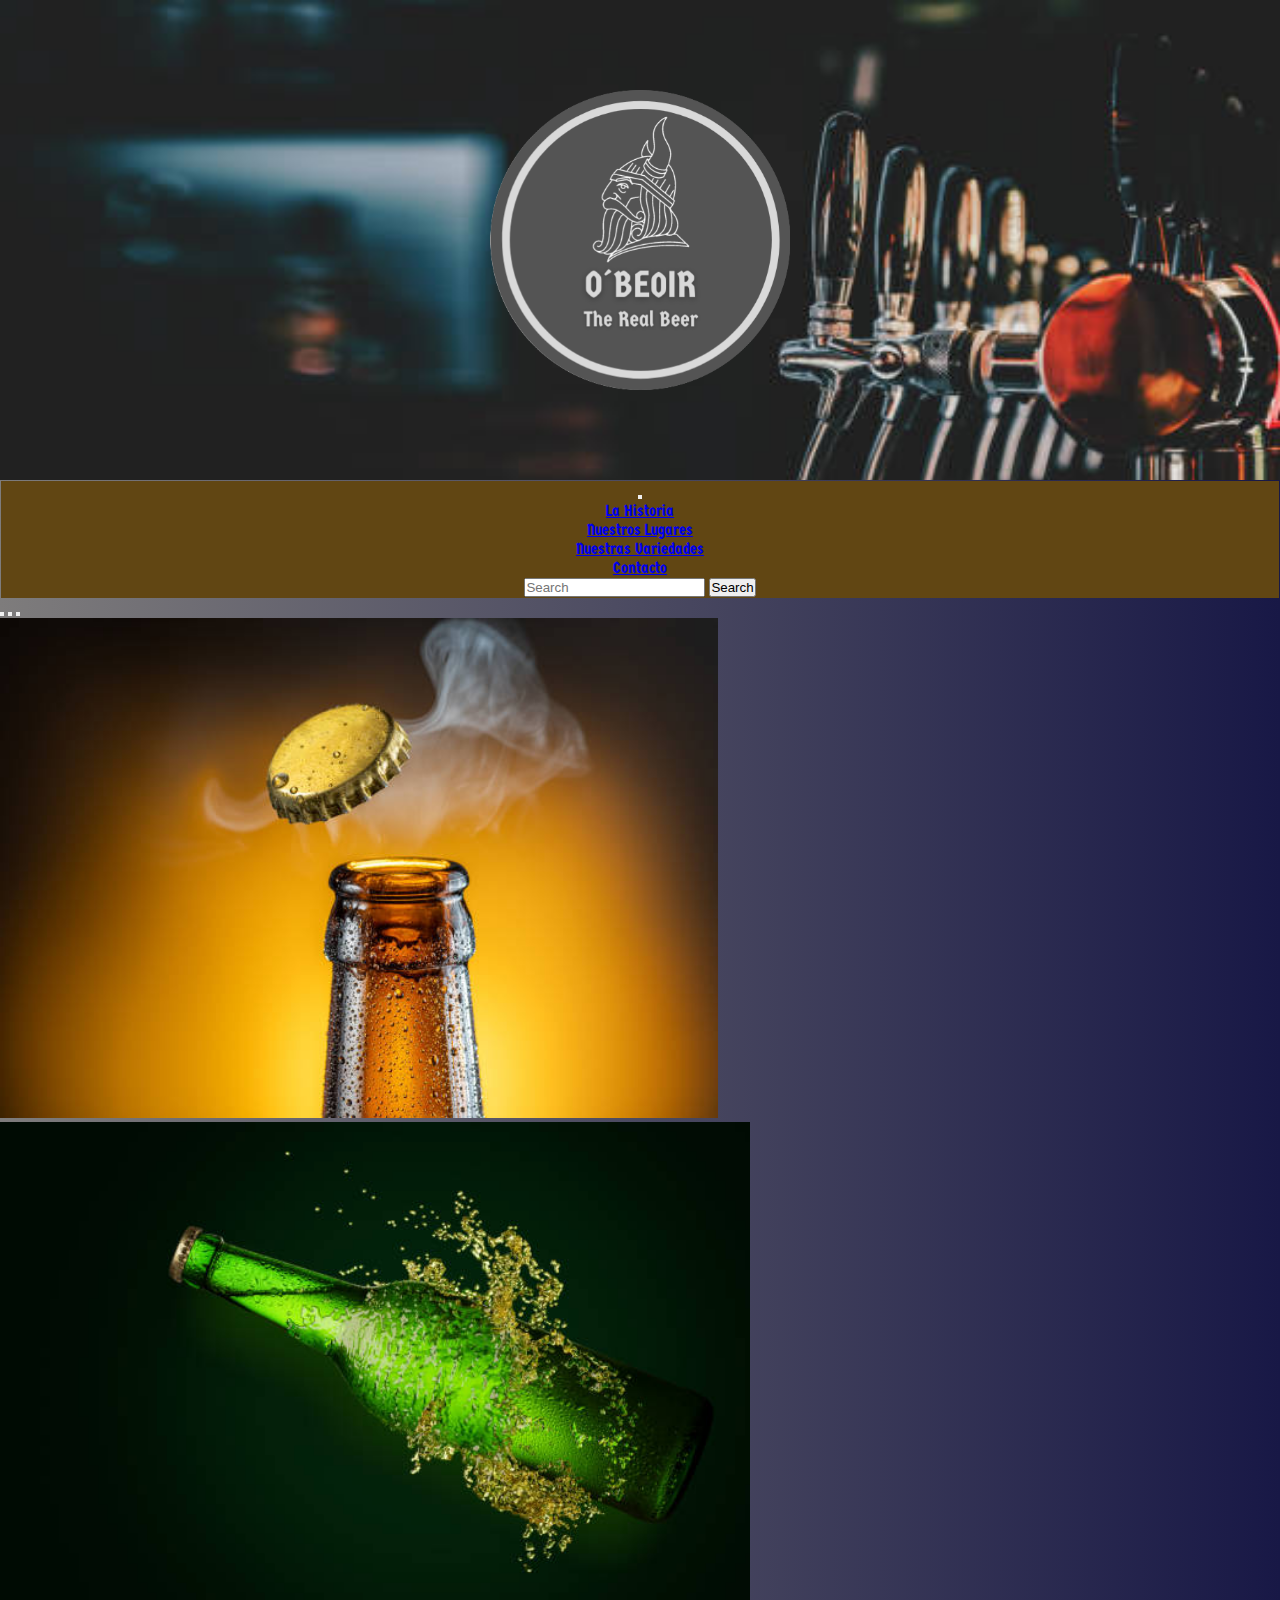
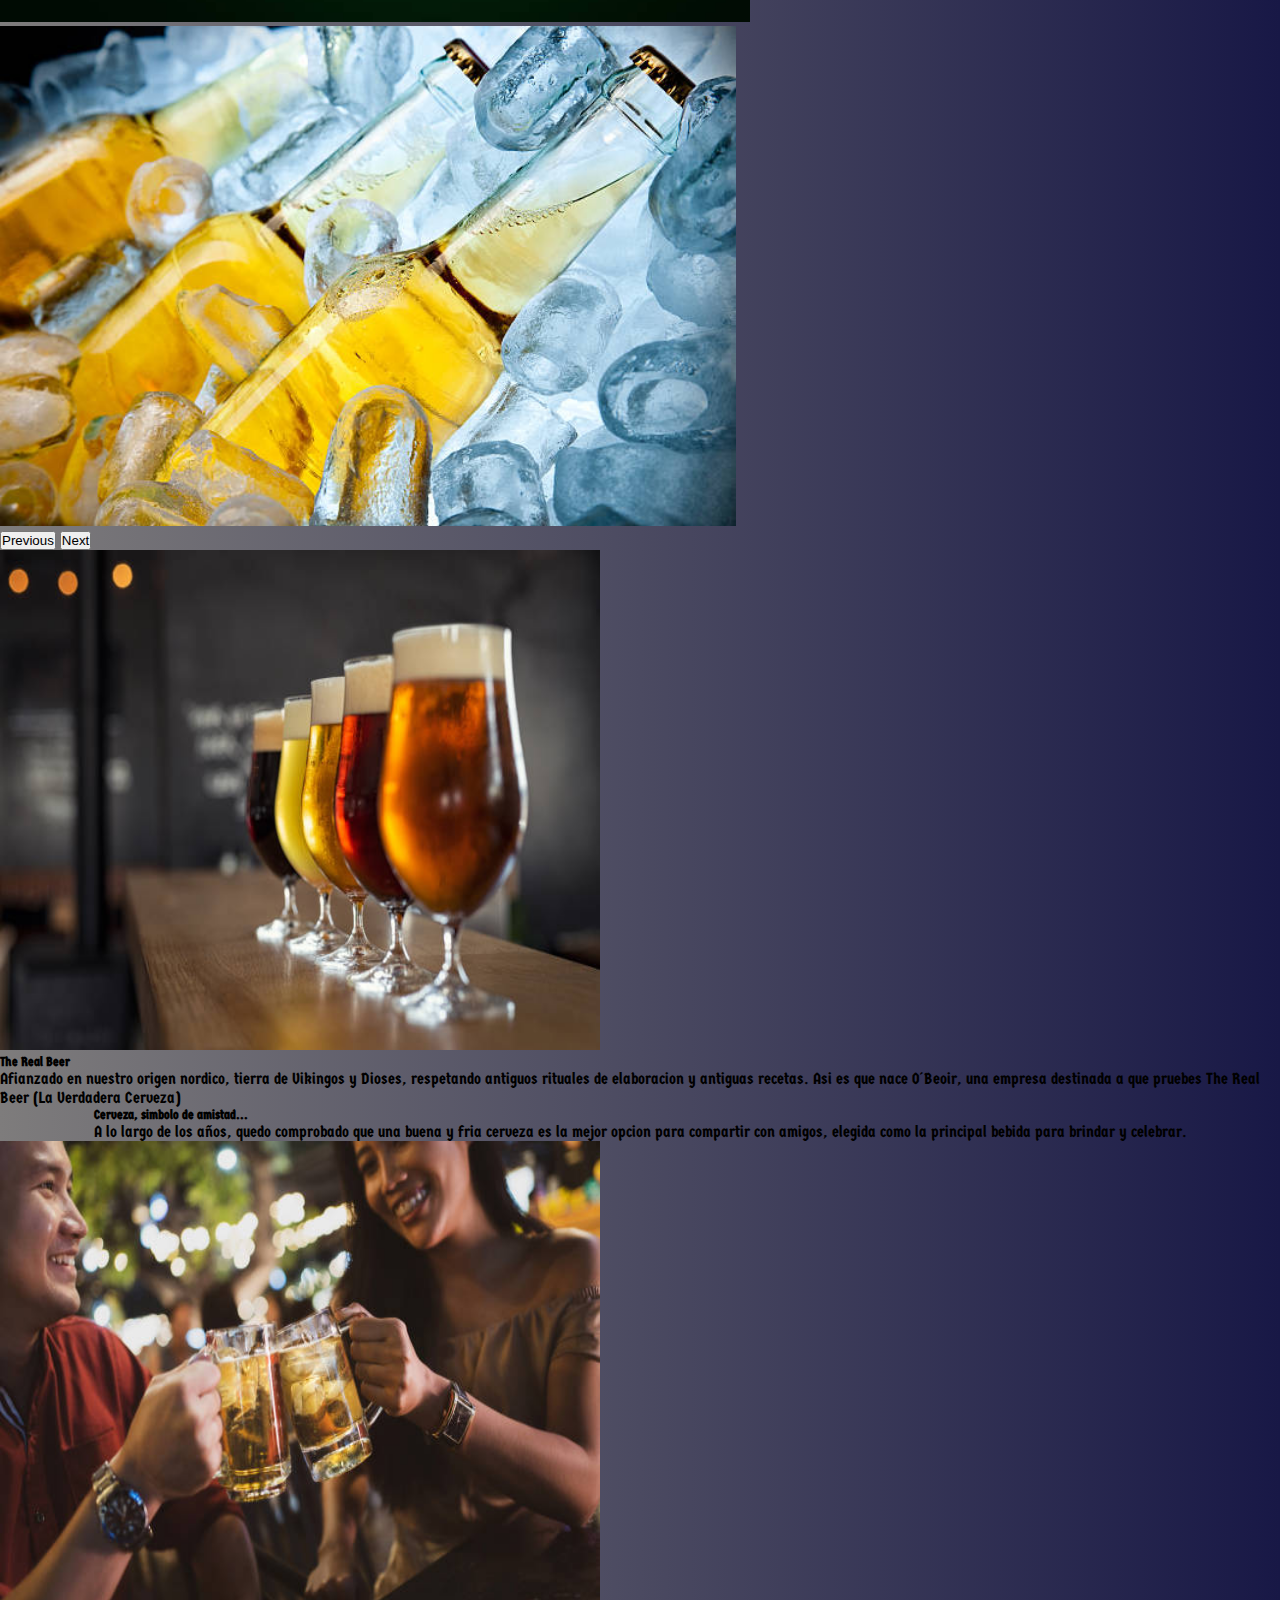
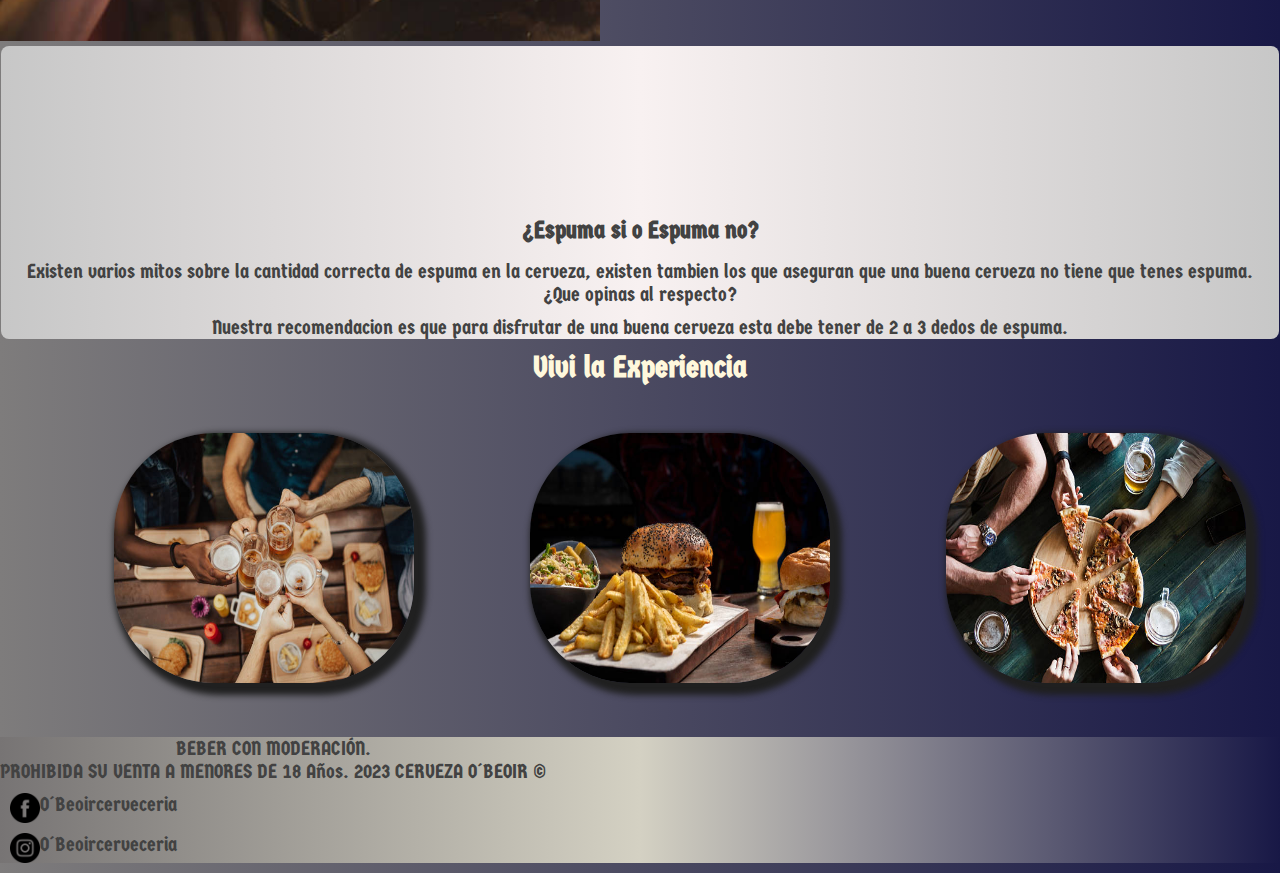
==== commit c1c6f5d8: "agregado final" ====
--- a/index.html
+++ b/index.html
@@ -108,6 +108,16 @@
           <p class="parrafo"> Nuestra recomendacion es que para disfrutar de una buena cerveza esta debe tener de 2 a 3 dedos de espuma.</p>
         </aside>
       </div>
+    </div>
+    <div class="row">
+      <div class="col">   
+        <section class="section">
+            <h1 class="h2-section">Vivi la Experiencia</h1>
+            <img class="img-nv" src="./image/experiencia.jpg" alt="experiencia" width="300px" height="250px">
+            <img class="img-nv" src="./image/experiencia2.jpg" alt="experiencia" width="300px" height="250px">
+            <img class="img-nv" src="./image/experiencia3.jpg" alt="experiencia" width="300px" height="250px">
+        </section>
+      </div>
     </div>    
     <div class="row">  
       <div class="col">
--- a/css/style.css
+++ b/css/style.css
@@ -109,7 +109,12 @@
   text-align: center;
 }
 
+.h2-section{
+  color: cornsilk;
+}
+
 .aside {
+  margin: auto;
   background-image: linear-gradient(to left, rgb(199, 199, 199), rgb(248, 241, 241), rgb(199, 199, 199));
   border-radius: 8px;
   margin: 1px;
